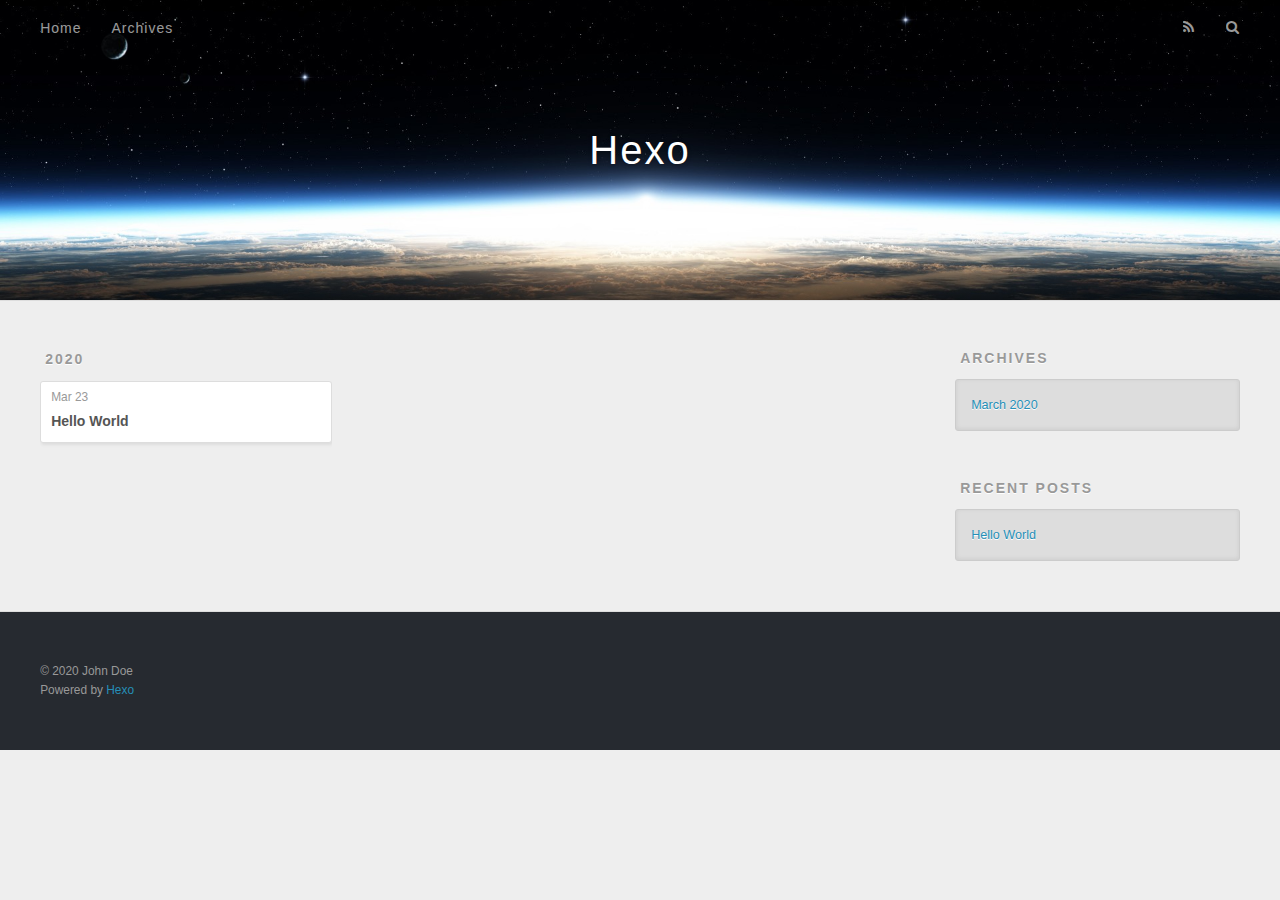
==== archives/index.html @ f1b952f1 "Site updated: 2020-03-23 11:14:33" ====
<!DOCTYPE html>
<html>
<head>
  <meta charset="utf-8">
  

  
  <title>Archives | Hexo</title>
  <meta name="viewport" content="width=device-width, initial-scale=1, maximum-scale=1">
  <meta property="og:type" content="website">
<meta property="og:title" content="Hexo">
<meta property="og:url" content="http://yoursite.com/archives/index.html">
<meta property="og:site_name" content="Hexo">
<meta property="og:locale" content="en_US">
<meta property="article:author" content="John Doe">
<meta name="twitter:card" content="summary">
  
    <link rel="alternate" href="/atom.xml" title="Hexo" type="application/atom+xml">
  
  
    <link rel="icon" href="/favicon.png">
  
  
    <link href="//fonts.googleapis.com/css?family=Source+Code+Pro" rel="stylesheet" type="text/css">
  
  
<link rel="stylesheet" href="/css/style.css">

<meta name="generator" content="Hexo 4.2.0"></head>

<body>
  <div id="container">
    <div id="wrap">
      <header id="header">
  <div id="banner"></div>
  <div id="header-outer" class="outer">
    <div id="header-title" class="inner">
      <h1 id="logo-wrap">
        <a href="/" id="logo">Hexo</a>
      </h1>
      
    </div>
    <div id="header-inner" class="inner">
      <nav id="main-nav">
        <a id="main-nav-toggle" class="nav-icon"></a>
        
          <a class="main-nav-link" href="/">Home</a>
        
          <a class="main-nav-link" href="/archives">Archives</a>
        
      </nav>
      <nav id="sub-nav">
        
          <a id="nav-rss-link" class="nav-icon" href="/atom.xml" title="RSS Feed"></a>
        
        <a id="nav-search-btn" class="nav-icon" title="Search"></a>
      </nav>
      <div id="search-form-wrap">
        <form action="//google.com/search" method="get" accept-charset="UTF-8" class="search-form"><input type="search" name="q" class="search-form-input" placeholder="Search"><button type="submit" class="search-form-submit">&#xF002;</button><input type="hidden" name="sitesearch" value="http://yoursite.com"></form>
      </div>
    </div>
  </div>
</header>
      <div class="outer">
        <section id="main">
  
  
    
    
      
      
      <section class="archives-wrap">
        <div class="archive-year-wrap">
          <a href="/archives/2020" class="archive-year">2020</a>
        </div>
        <div class="archives">
    
    <article class="archive-article archive-type-post">
  <div class="archive-article-inner">
    <header class="archive-article-header">
      <a href="/2020/03/23/hello-world/" class="archive-article-date">
  <time datetime="2020-03-23T02:53:02.340Z" itemprop="datePublished">Mar 23</time>
</a>
      
  
    <h1 itemprop="name">
      <a class="archive-article-title" href="/2020/03/23/hello-world/">Hello World</a>
    </h1>
  

    </header>
  </div>
</article>
  
  
    </div></section>
  


</section>
        
          <aside id="sidebar">
  
    

  
    

  
    
  
    
  <div class="widget-wrap">
    <h3 class="widget-title">Archives</h3>
    <div class="widget">
      <ul class="archive-list"><li class="archive-list-item"><a class="archive-list-link" href="/archives/2020/03/">March 2020</a></li></ul>
    </div>
  </div>


  
    
  <div class="widget-wrap">
    <h3 class="widget-title">Recent Posts</h3>
    <div class="widget">
      <ul>
        
          <li>
            <a href="/2020/03/23/hello-world/">Hello World</a>
          </li>
        
      </ul>
    </div>
  </div>

  
</aside>
        
      </div>
      <footer id="footer">
  
  <div class="outer">
    <div id="footer-info" class="inner">
      &copy; 2020 John Doe<br>
      Powered by <a href="http://hexo.io/" target="_blank">Hexo</a>
    </div>
  </div>
</footer>
    </div>
    <nav id="mobile-nav">
  
    <a href="/" class="mobile-nav-link">Home</a>
  
    <a href="/archives" class="mobile-nav-link">Archives</a>
  
</nav>
    

<script src="//ajax.googleapis.com/ajax/libs/jquery/2.0.3/jquery.min.js"></script>


  
<link rel="stylesheet" href="/fancybox/jquery.fancybox.css">

  
<script src="/fancybox/jquery.fancybox.pack.js"></script>




<script src="/js/script.js"></script>




  </div>
</body>
</html>
---- css/style.css ----
body {
  width: 100%;
}
body:before,
body:after {
  content: "";
  display: table;
}
body:after {
  clear: both;
}
html,
body,
div,
span,
applet,
object,
iframe,
h1,
h2,
h3,
h4,
h5,
h6,
p,
blockquote,
pre,
a,
abbr,
acronym,
address,
big,
cite,
code,
del,
dfn,
em,
img,
ins,
kbd,
q,
s,
samp,
small,
strike,
strong,
sub,
sup,
tt,
var,
dl,
dt,
dd,
ol,
ul,
li,
fieldset,
form,
label,
legend,
table,
caption,
tbody,
tfoot,
thead,
tr,
th,
td {
  margin: 0;
  padding: 0;
  border: 0;
  outline: 0;
  font-weight: inherit;
  font-style: inherit;
  font-family: inherit;
  font-size: 100%;
  vertical-align: baseline;
}
body {
  line-height: 1;
  color: #000;
  background: #fff;
}
ol,
ul {
  list-style: none;
}
table {
  border-collapse: separate;
  border-spacing: 0;
  vertical-align: middle;
}
caption,
th,
td {
  text-align: left;
  font-weight: normal;
  vertical-align: middle;
}
a img {
  border: none;
}
input,
button {
  margin: 0;
  padding: 0;
}
input::-moz-focus-inner,
button::-moz-focus-inner {
  border: 0;
  padding: 0;
}
@font-face {
  font-family: FontAwesome;
  font-style: normal;
  font-weight: normal;
  src: url("fonts/fontawesome-webfont.eot?v=#4.0.3");
  src: url("fonts/fontawesome-webfont.eot?#iefix&v=#4.0.3") format("embedded-opentype"), url("fonts/fontawesome-webfont.woff?v=#4.0.3") format("woff"), url("fonts/fontawesome-webfont.ttf?v=#4.0.3") format("truetype"), url("fonts/fontawesome-webfont.svg#fontawesomeregular?v=#4.0.3") format("svg");
}
html,
body,
#container {
  height: 100%;
}
body {
  background: #eee;
  font: 14px -apple-system, BlinkMacSystemFont, "Segoe UI", "Roboto", "Oxygen", "Ubuntu", "Cantarell", "Fira Sans", "Droid Sans", "Helvetica Neue", sans-serif;
  -webkit-text-size-adjust: 100%;
}
.outer {
  max-width: 1220px;
  margin: 0 auto;
  padding: 0 20px;
}
.outer:before,
.outer:after {
  content: "";
  display: table;
}
.outer:after {
  clear: both;
}
.inner {
  display: inline;
  float: left;
  width: 98.33333333333333%;
  margin: 0 0.833333333333333%;
}
.left,
.alignleft {
  float: left;
}
.right,
.alignright {
  float: right;
}
.clear {
  clear: both;
}
#container {
  position: relative;
}
.mobile-nav-on {
  overflow: hidden;
}
#wrap {
  height: 100%;
  width: 100%;
  position: absolute;
  top: 0;
  left: 0;
  -webkit-transition: 0.2s ease-out;
  -moz-transition: 0.2s ease-out;
  -ms-transition: 0.2s ease-out;
  transition: 0.2s ease-out;
  z-index: 1;
  background: #eee;
}
.mobile-nav-on #wrap {
  left: 280px;
}
@media screen and (min-width: 768px) {
  #main {
    display: inline;
    float: left;
    width: 73.33333333333333%;
    margin: 0 0.833333333333333%;
  }
}
.article-date,
.article-category-link,
.archive-year,
.widget-title {
  text-decoration: none;
  text-transform: uppercase;
  letter-spacing: 2px;
  color: #999;
  margin-bottom: 1em;
  margin-left: 5px;
  line-height: 1em;
  text-shadow: 0 1px #fff;
  font-weight: bold;
}
.article-inner,
.archive-article-inner {
  background: #fff;
  -webkit-box-shadow: 1px 2px 3px #ddd;
  box-shadow: 1px 2px 3px #ddd;
  border: 1px solid #ddd;
  border-radius: 3px;
}
.article-entry h1,
.widget h1 {
  font-size: 2em;
}
.article-entry h2,
.widget h2 {
  font-size: 1.5em;
}
.article-entry h3,
.widget h3 {
  font-size: 1.3em;
}
.article-entry h4,
.widget h4 {
  font-size: 1.2em;
}
.article-entry h5,
.widget h5 {
  font-size: 1em;
}
.article-entry h6,
.widget h6 {
  font-size: 1em;
  color: #999;
}
.article-entry hr,
.widget hr {
  border: 1px dashed #ddd;
}
.article-entry strong,
.widget strong {
  font-weight: bold;
}
.article-entry em,
.widget em,
.article-entry cite,
.widget cite {
  font-style: italic;
}
.article-entry sup,
.widget sup,
.article-entry sub,
.widget sub {
  font-size: 0.75em;
  line-height: 0;
  position: relative;
  vertical-align: baseline;
}
.article-entry sup,
.widget sup {
  top: -0.5em;
}
.article-entry sub,
.widget sub {
  bottom: -0.2em;
}
.article-entry small,
.widget small {
  font-size: 0.85em;
}
.article-entry acronym,
.widget acronym,
.article-entry abbr,
.widget abbr {
  border-bottom: 1px dotted;
}
.article-entry ul,
.widget ul,
.article-entry ol,
.widget ol,
.article-entry dl,
.widget dl {
  margin: 0 20px;
  line-height: 1.6em;
}
.article-entry ul ul,
.widget ul ul,
.article-entry ol ul,
.widget ol ul,
.article-entry ul ol,
.widget ul ol,
.article-entry ol ol,
.widget ol ol {
  margin-top: 0;
  margin-bottom: 0;
}
.article-entry ul,
.widget ul {
  list-style: disc;
}
.article-entry ol,
.widget ol {
  list-style: decimal;
}
.article-entry dt,
.widget dt {
  font-weight: bold;
}
#header {
  height: 300px;
  position: relative;
  border-bottom: 1px solid #ddd;
}
#header:before,
#header:after {
  content: "";
  position: absolute;
  left: 0;
  right: 0;
  height: 40px;
}
#header:before {
  top: 0;
  background: -webkit-linear-gradient(rgba(0,0,0,0.2), transparent);
  background: -moz-linear-gradient(rgba(0,0,0,0.2), transparent);
  background: -ms-linear-gradient(rgba(0,0,0,0.2), transparent);
  background: linear-gradient(rgba(0,0,0,0.2), transparent);
}
#header:after {
  bottom: 0;
  background: -webkit-linear-gradient(transparent, rgba(0,0,0,0.2));
  background: -moz-linear-gradient(transparent, rgba(0,0,0,0.2));
  background: -ms-linear-gradient(transparent, rgba(0,0,0,0.2));
  background: linear-gradient(transparent, rgba(0,0,0,0.2));
}
#header-outer {
  height: 100%;
  position: relative;
}
#header-inner {
  position: relative;
  overflow: hidden;
}
#banner {
  position: absolute;
  top: 0;
  left: 0;
  width: 100%;
  height: 100%;
  background: url("images/banner.jpg") center #000;
  -webkit-background-size: cover;
  -moz-background-size: cover;
  background-size: cover;
  z-index: -1;
}
#header-title {
  text-align: center;
  height: 40px;
  position: absolute;
  top: 50%;
  left: 0;
  margin-top: -20px;
}
#logo,
#subtitle {
  text-decoration: none;
  color: #fff;
  font-weight: 300;
  text-shadow: 0 1px 4px rgba(0,0,0,0.3);
}
#logo {
  font-size: 40px;
  line-height: 40px;
  letter-spacing: 2px;
}
#subtitle {
  font-size: 16px;
  line-height: 16px;
  letter-spacing: 1px;
}
#subtitle-wrap {
  margin-top: 16px;
}
#main-nav {
  float: left;
  margin-left: -15px;
}
.nav-icon,
.main-nav-link {
  float: left;
  color: #fff;
  opacity: 0.6;
  text-decoration: none;
  text-shadow: 0 1px rgba(0,0,0,0.2);
  -webkit-transition: opacity 0.2s;
  -moz-transition: opacity 0.2s;
  -ms-transition: opacity 0.2s;
  transition: opacity 0.2s;
  display: block;
  padding: 20px 15px;
}
.nav-icon:hover,
.main-nav-link:hover {
  opacity: 1;
}
.nav-icon {
  font-family: FontAwesome;
  text-align: center;
  font-size: 14px;
  width: 14px;
  height: 14px;
  padding: 20px 15px;
  position: relative;
  cursor: pointer;
}
.main-nav-link {
  font-weight: 300;
  letter-spacing: 1px;
}
@media screen and (max-width: 479px) {
  .main-nav-link {
    display: none;
  }
}
#main-nav-toggle {
  display: none;
}
#main-nav-toggle:before {
  content: "\f0c9";
}
@media screen and (max-width: 479px) {
  #main-nav-toggle {
    display: block;
  }
}
#sub-nav {
  float: right;
  margin-right: -15px;
}
#nav-rss-link:before {
  content: "\f09e";
}
#nav-search-btn:before {
  content: "\f002";
}
#search-form-wrap {
  position: absolute;
  top: 15px;
  width: 150px;
  height: 30px;
  right: -150px;
  opacity: 0;
  -webkit-transition: 0.2s ease-out;
  -moz-transition: 0.2s ease-out;
  -ms-transition: 0.2s ease-out;
  transition: 0.2s ease-out;
}
#search-form-wrap.on {
  opacity: 1;
  right: 0;
}
@media screen and (max-width: 479px) {
  #search-form-wrap {
    width: 100%;
    right: -100%;
  }
}
.search-form {
  position: absolute;
  top: 0;
  left: 0;
  right: 0;
  background: #fff;
  padding: 5px 15px;
  border-radius: 15px;
  -webkit-box-shadow: 0 0 10px rgba(0,0,0,0.3);
  box-shadow: 0 0 10px rgba(0,0,0,0.3);
}
.search-form-input {
  border: none;
  background: none;
  color: #555;
  width: 100%;
  font: 13px -apple-system, BlinkMacSystemFont, "Segoe UI", "Roboto", "Oxygen", "Ubuntu", "Cantarell", "Fira Sans", "Droid Sans", "Helvetica Neue", sans-serif;
  outline: none;
}
.search-form-input::-webkit-search-results-decoration,
.search-form-input::-webkit-search-cancel-button {
  -webkit-appearance: none;
}
.search-form-submit {
  position: absolute;
  top: 50%;
  right: 10px;
  margin-top: -7px;
  font: 13px FontAwesome;
  border: none;
  background: none;
  color: #bbb;
  cursor: pointer;
}
.search-form-submit:hover,
.search-form-submit:focus {
  color: #777;
}
.article {
  margin: 50px 0;
}
.article-inner {
  overflow: hidden;
}
.article-meta:before,
.article-meta:after {
  content: "";
  display: table;
}
.article-meta:after {
  clear: both;
}
.article-date {
  float: left;
}
.article-category {
  float: left;
  line-height: 1em;
  color: #ccc;
  text-shadow: 0 1px #fff;
  margin-left: 8px;
}
.article-category:before {
  content: "\2022";
}
.article-category-link {
  margin: 0 12px 1em;
}
.article-header {
  padding: 20px 20px 0;
}
.article-title {
  text-decoration: none;
  font-size: 2em;
  font-weight: bold;
  color: #555;
  line-height: 1.1em;
  -webkit-transition: color 0.2s;
  -moz-transition: color 0.2s;
  -ms-transition: color 0.2s;
  transition: color 0.2s;
}
a.article-title:hover {
  color: #258fb8;
}
.article-entry {
  color: #555;
  padding: 0 20px;
}
.article-entry:before,
.article-entry:after {
  content: "";
  display: table;
}
.article-entry:after {
  clear: both;
}
.article-entry p,
.article-entry table {
  line-height: 1.6em;
  margin: 1.6em 0;
}
.article-entry h1,
.article-entry h2,
.article-entry h3,
.article-entry h4,
.article-entry h5,
.article-entry h6 {
  font-weight: bold;
}
.article-entry h1,
.article-entry h2,
.article-entry h3,
.article-entry h4,
.article-entry h5,
.article-entry h6 {
  line-height: 1.1em;
  margin: 1.1em 0;
}
.article-entry a {
  color: #258fb8;
  text-decoration: none;
}
.article-entry a:hover {
  text-decoration: underline;
}
.article-entry ul,
.article-entry ol,
.article-entry dl {
  margin-top: 1.6em;
  margin-bottom: 1.6em;
}
.article-entry img,
.article-entry video {
  max-width: 100%;
  height: auto;
  display: block;
  margin: auto;
}
.article-entry iframe {
  border: none;
}
.article-entry table {
  width: 100%;
  border-collapse: collapse;
  border-spacing: 0;
}
.article-entry th {
  font-weight: bold;
  border-bottom: 3px solid #ddd;
  padding-bottom: 0.5em;
}
.article-entry td {
  border-bottom: 1px solid #ddd;
  padding: 10px 0;
}
.article-entry blockquote {
  font-family: Georgia, "Times New Roman", serif;
  font-size: 1.4em;
  margin: 1.6em 20px;
  text-align: center;
}
.article-entry blockquote footer {
  font-size: 14px;
  margin: 1.6em 0;
  font-family: -apple-system, BlinkMacSystemFont, "Segoe UI", "Roboto", "Oxygen", "Ubuntu", "Cantarell", "Fira Sans", "Droid Sans", "Helvetica Neue", sans-serif;
}
.article-entry blockquote footer cite:before {
  content: "—";
  padding: 0 0.5em;
}
.article-entry .pullquote {
  text-align: left;
  width: 45%;
  margin: 0;
}
.article-entry .pullquote.left {
  margin-left: 0.5em;
  margin-right: 1em;
}
.article-entry .pullquote.right {
  margin-right: 0.5em;
  margin-left: 1em;
}
.article-entry .caption {
  color: #999;
  display: block;
  font-size: 0.9em;
  margin-top: 0.5em;
  position: relative;
  text-align: center;
}
.article-entry .video-container {
  position: relative;
  padding-top: 56.25%;
  height: 0;
  overflow: hidden;
}
.article-entry .video-container iframe,
.article-entry .video-container object,
.article-entry .video-container embed {
  position: absolute;
  top: 0;
  left: 0;
  width: 100%;
  height: 100%;
  margin-top: 0;
}
.article-more-link a {
  display: inline-block;
  line-height: 1em;
  padding: 6px 15px;
  border-radius: 15px;
  background: #eee;
  color: #999;
  text-shadow: 0 1px #fff;
  text-decoration: none;
}
.article-more-link a:hover {
  background: #258fb8;
  color: #fff;
  text-decoration: none;
  text-shadow: 0 1px #1e7293;
}
.article-footer {
  font-size: 0.85em;
  line-height: 1.6em;
  border-top: 1px solid #ddd;
  padding-top: 1.6em;
  margin: 0 20px 20px;
}
.article-footer:before,
.article-footer:after {
  content: "";
  display: table;
}
.article-footer:after {
  clear: both;
}
.article-footer a {
  color: #999;
  text-decoration: none;
}
.article-footer a:hover {
  color: #555;
}
.article-tag-list-item {
  float: left;
  margin-right: 10px;
}
.article-tag-list-link:before {
  content: "#";
}
.article-comment-link {
  float: right;
}
.article-comment-link:before {
  content: "\f075";
  font-family: FontAwesome;
  padding-right: 8px;
}
.article-share-link {
  cursor: pointer;
  float: right;
  margin-left: 20px;
}
.article-share-link:before {
  content: "\f064";
  font-family: FontAwesome;
  padding-right: 6px;
}
#article-nav {
  position: relative;
}
#article-nav:before,
#article-nav:after {
  content: "";
  display: table;
}
#article-nav:after {
  clear: both;
}
@media screen and (min-width: 768px) {
  #article-nav {
    margin: 50px 0;
  }
  #article-nav:before {
    width: 8px;
    height: 8px;
    position: absolute;
    top: 50%;
    left: 50%;
    margin-top: -4px;
    margin-left: -4px;
    content: "";
    border-radius: 50%;
    background: #ddd;
    -webkit-box-shadow: 0 1px 2px #fff;
    box-shadow: 0 1px 2px #fff;
  }
}
.article-nav-link-wrap {
  text-decoration: none;
  text-shadow: 0 1px #fff;
  color: #999;
  -webkit-box-sizing: border-box;
  -moz-box-sizing: border-box;
  box-sizing: border-box;
  margin-top: 50px;
  text-align: center;
  display: block;
}
.article-nav-link-wrap:hover {
  color: #555;
}
@media screen and (min-width: 768px) {
  .article-nav-link-wrap {
    width: 50%;
    margin-top: 0;
  }
}
@media screen and (min-width: 768px) {
  #article-nav-newer {
    float: left;
    text-align: right;
    padding-right: 20px;
  }
}
@media screen and (min-width: 768px) {
  #article-nav-older {
    float: right;
    text-align: left;
    padding-left: 20px;
  }
}
.article-nav-caption {
  text-transform: uppercase;
  letter-spacing: 2px;
  color: #ddd;
  line-height: 1em;
  font-weight: bold;
}
#article-nav-newer .article-nav-caption {
  margin-right: -2px;
}
.article-nav-title {
  font-size: 0.85em;
  line-height: 1.6em;
  margin-top: 0.5em;
}
.article-share-box {
  position: absolute;
  display: none;
  background: #fff;
  -webkit-box-shadow: 1px 2px 10px rgba(0,0,0,0.2);
  box-shadow: 1px 2px 10px rgba(0,0,0,0.2);
  border-radius: 3px;
  margin-left: -145px;
  overflow: hidden;
  z-index: 1;
}
.article-share-box.on {
  display: block;
}
.article-share-input {
  width: 100%;
  background: none;
  -webkit-box-sizing: border-box;
  -moz-box-sizing: border-box;
  box-sizing: border-box;
  font: 14px -apple-system, BlinkMacSystemFont, "Segoe UI", "Roboto", "Oxygen", "Ubuntu", "Cantarell", "Fira Sans", "Droid Sans", "Helvetica Neue", sans-serif;
  padding: 0 15px;
  color: #555;
  outline: none;
  border: 1px solid #ddd;
  border-radius: 3px 3px 0 0;
  height: 36px;
  line-height: 36px;
}
.article-share-links {
  background: #eee;
}
.article-share-links:before,
.article-share-links:after {
  content: "";
  display: table;
}
.article-share-links:after {
  clear: both;
}
.article-share-twitter,
.article-share-facebook,
.article-share-pinterest,
.article-share-google {
  width: 50px;
  height: 36px;
  display: block;
  float: left;
  position: relative;
  color: #999;
  text-shadow: 0 1px #fff;
}
.article-share-twitter:before,
.article-share-facebook:before,
.article-share-pinterest:before,
.article-share-google:before {
  font-size: 20px;
  font-family: FontAwesome;
  width: 20px;
  height: 20px;
  position: absolute;
  top: 50%;
  left: 50%;
  margin-top: -10px;
  margin-left: -10px;
  text-align: center;
}
.article-share-twitter:hover,
.article-share-facebook:hover,
.article-share-pinterest:hover,
.article-share-google:hover {
  color: #fff;
}
.article-share-twitter:before {
  content: "\f099";
}
.article-share-twitter:hover {
  background: #00aced;
  text-shadow: 0 1px #008abe;
}
.article-share-facebook:before {
  content: "\f09a";
}
.article-share-facebook:hover {
  background: #3b5998;
  text-shadow: 0 1px #2f477a;
}
.article-share-pinterest:before {
  content: "\f0d2";
}
.article-share-pinterest:hover {
  background: #cb2027;
  text-shadow: 0 1px #a21a1f;
}
.article-share-google:before {
  content: "\f0d5";
}
.article-share-google:hover {
  background: #dd4b39;
  text-shadow: 0 1px #be3221;
}
.article-gallery {
  background: #000;
  position: relative;
}
.article-gallery-photos {
  position: relative;
  overflow: hidden;
}
.article-gallery-img {
  display: none;
  max-width: 100%;
}
.article-gallery-img:first-child {
  display: block;
}
.article-gallery-img.loaded {
  position: absolute;
  display: block;
}
.article-gallery-img img {
  display: block;
  max-width: 100%;
  margin: 0 auto;
}
#comments {
  background: #fff;
  -webkit-box-shadow: 1px 2px 3px #ddd;
  box-shadow: 1px 2px 3px #ddd;
  padding: 20px;
  border: 1px solid #ddd;
  border-radius: 3px;
  margin: 50px 0;
}
#comments a {
  color: #258fb8;
}
.archives-wrap {
  margin: 50px 0;
}
.archives:before,
.archives:after {
  content: "";
  display: table;
}
.archives:after {
  clear: both;
}
.archive-year-wrap {
  margin-bottom: 1em;
}
.archives {
  -webkit-column-gap: 10px;
  -moz-column-gap: 10px;
  column-gap: 10px;
}
@media screen and (min-width: 480px) and (max-width: 767px) {
  .archives {
    -webkit-column-count: 2;
    -moz-column-count: 2;
    column-count: 2;
  }
}
@media screen and (min-width: 768px) {
  .archives {
    -webkit-column-count: 3;
    -moz-column-count: 3;
    column-count: 3;
  }
}
.archive-article {
  -webkit-column-break-inside: avoid;
  page-break-inside: avoid;
  overflow: hidden;
  break-inside: avoid-column;
}
.archive-article-inner {
  padding: 10px;
  margin-bottom: 15px;
}
.archive-article-title {
  text-decoration: none;
  font-weight: bold;
  color: #555;
  -webkit-transition: color 0.2s;
  -moz-transition: color 0.2s;
  -ms-transition: color 0.2s;
  transition: color 0.2s;
  line-height: 1.6em;
}
.archive-article-title:hover {
  color: #258fb8;
}
.archive-article-footer {
  margin-top: 1em;
}
.archive-article-date {
  color: #999;
  text-decoration: none;
  font-size: 0.85em;
  line-height: 1em;
  margin-bottom: 0.5em;
  display: block;
}
#page-nav {
  margin: 50px auto;
  background: #fff;
  -webkit-box-shadow: 1px 2px 3px #ddd;
  box-shadow: 1px 2px 3px #ddd;
  border: 1px solid #ddd;
  border-radius: 3px;
  text-align: center;
  color: #999;
  overflow: hidden;
}
#page-nav:before,
#page-nav:after {
  content: "";
  display: table;
}
#page-nav:after {
  clear: both;
}
#page-nav a,
#page-nav span {
  padding: 10px 20px;
  line-height: 1;
  height: 2ex;
}
#page-nav a {
  color: #999;
  text-decoration: none;
}
#page-nav a:hover {
  background: #999;
  color: #fff;
}
#page-nav .prev {
  float: left;
}
#page-nav .next {
  float: right;
}
#page-nav .page-number {
  display: inline-block;
}
@media screen and (max-width: 479px) {
  #page-nav .page-number {
    display: none;
  }
}
#page-nav .current {
  color: #555;
  font-weight: bold;
}
#page-nav .space {
  color: #ddd;
}
#footer {
  background: #262a30;
  padding: 50px 0;
  border-top: 1px solid #ddd;
  color: #999;
}
#footer a {
  color: #258fb8;
  text-decoration: none;
}
#footer a:hover {
  text-decoration: underline;
}
#footer-info {
  line-height: 1.6em;
  font-size: 0.85em;
}
.article-entry pre,
.article-entry .highlight {
  background: #2d2d2d;
  margin: 0 -20px;
  padding: 15px 20px;
  border-style: solid;
  border-color: #ddd;
  border-width: 1px 0;
  overflow: auto;
  color: #ccc;
  line-height: 22.400000000000002px;
}
.article-entry .highlight .gutter pre,
.article-entry .gist .gist-file .gist-data .line-numbers {
  color: #666;
  font-size: 0.85em;
}
.article-entry pre,
.article-entry code {
  font-family: "Source Code Pro", Consolas, Monaco, Menlo, Consolas, monospace;
}
.article-entry code {
  background: #eee;
  text-shadow: 0 1px #fff;
  padding: 0 0.3em;
}
.article-entry pre code {
  background: none;
  text-shadow: none;
  padding: 0;
}
.article-entry .highlight pre {
  border: none;
  margin: 0;
  padding: 0;
}
.article-entry .highlight table {
  margin: 0;
  width: auto;
}
.article-entry .highlight td {
  border: none;
  padding: 0;
}
.article-entry .highlight figcaption {
  font-size: 0.85em;
  color: #999;
  line-height: 1em;
  margin-bottom: 1em;
}
.article-entry .highlight figcaption:before,
.article-entry .highlight figcaption:after {
  content: "";
  display: table;
}
.article-entry .highlight figcaption:after {
  clear: both;
}
.article-entry .highlight figcaption a {
  float: right;
}
.article-entry .highlight .gutter pre {
  text-align: right;
  padding-right: 20px;
}
.article-entry .highlight .line {
  height: 22.400000000000002px;
}
.article-entry .highlight .line.marked {
  background: #515151;
}
.article-entry .gist {
  margin: 0 -20px;
  border-style: solid;
  border-color: #ddd;
  border-width: 1px 0;
  background: #2d2d2d;
  padding: 15px 20px 15px 0;
}
.article-entry .gist .gist-file {
  border: none;
  font-family: "Source Code Pro", Consolas, Monaco, Menlo, Consolas, monospace;
  margin: 0;
}
.article-entry .gist .gist-file .gist-data {
  background: none;
  border: none;
}
.article-entry .gist .gist-file .gist-data .line-numbers {
  background: none;
  border: none;
  padding: 0 20px 0 0;
}
.article-entry .gist .gist-file .gist-data .line-data {
  padding: 0 !important;
}
.article-entry .gist .gist-file .highlight {
  margin: 0;
  padding: 0;
  border: none;
}
.article-entry .gist .gist-file .gist-meta {
  background: #2d2d2d;
  color: #999;
  font: 0.85em -apple-system, BlinkMacSystemFont, "Segoe UI", "Roboto", "Oxygen", "Ubuntu", "Cantarell", "Fira Sans", "Droid Sans", "Helvetica Neue", sans-serif;
  text-shadow: 0 0;
  padding: 0;
  margin-top: 1em;
  margin-left: 20px;
}
.article-entry .gist .gist-file .gist-meta a {
  color: #258fb8;
  font-weight: normal;
}
.article-entry .gist .gist-file .gist-meta a:hover {
  text-decoration: underline;
}
pre .comment,
pre .title {
  color: #999;
}
pre .variable,
pre .attribute,
pre .tag,
pre .regexp,
pre .ruby .constant,
pre .xml .tag .title,
pre .xml .pi,
pre .xml .doctype,
pre .html .doctype,
pre .css .id,
pre .css .class,
pre .css .pseudo {
  color: #f2777a;
}
pre .number,
pre .preprocessor,
pre .built_in,
pre .literal,
pre .params,
pre .constant {
  color: #f99157;
}
pre .class,
pre .ruby .class .title,
pre .css .rules .attribute {
  color: #9c9;
}
pre .string,
pre .value,
pre .inheritance,
pre .header,
pre .ruby .symbol,
pre .xml .cdata {
  color: #9c9;
}
pre .css .hexcolor {
  color: #6cc;
}
pre .function,
pre .python .decorator,
pre .python .title,
pre .ruby .function .title,
pre .ruby .title .keyword,
pre .perl .sub,
pre .javascript .title,
pre .coffeescript .title {
  color: #69c;
}
pre .keyword,
pre .javascript .function {
  color: #c9c;
}
@media screen and (max-width: 479px) {
  #mobile-nav {
    position: absolute;
    top: 0;
    left: 0;
    width: 280px;
    height: 100%;
    background: #191919;
    border-right: 1px solid #fff;
  }
}
@media screen and (max-width: 479px) {
  .mobile-nav-link {
    display: block;
    color: #999;
    text-decoration: none;
    padding: 15px 20px;
    font-weight: bold;
  }
  .mobile-nav-link:hover {
    color: #fff;
  }
}
@media screen and (min-width: 768px) {
  #sidebar {
    display: inline;
    float: left;
    width: 23.333333333333332%;
    margin: 0 0.833333333333333%;
  }
}
.widget-wrap {
  margin: 50px 0;
}
.widget {
  color: #777;
  text-shadow: 0 1px #fff;
  background: #ddd;
  -webkit-box-shadow: 0 -1px 4px #ccc inset;
  box-shadow: 0 -1px 4px #ccc inset;
  border: 1px solid #ccc;
  padding: 15px;
  border-radius: 3px;
}
.widget a {
  color: #258fb8;
  text-decoration: none;
}
.widget a:hover {
  text-decoration: underline;
}
.widget ul ul,
.widget ol ul,
.widget dl ul,
.widget ul ol,
.widget ol ol,
.widget dl ol,
.widget ul dl,
.widget ol dl,
.widget dl dl {
  margin-left: 15px;
  list-style: disc;
}
.widget {
  line-height: 1.6em;
  word-wrap: break-word;
  font-size: 0.9em;
}
.widget ul,
.widget ol {
  list-style: none;
  margin: 0;
}
.widget ul ul,
.widget ol ul,
.widget ul ol,
.widget ol ol {
  margin: 0 20px;
}
.widget ul ul,
.widget ol ul {
  list-style: disc;
}
.widget ul ol,
.widget ol ol {
  list-style: decimal;
}
.category-list-count,
.tag-list-count,
.archive-list-count {
  padding-left: 5px;
  color: #999;
  font-size: 0.85em;
}
.category-list-count:before,
.tag-list-count:before,
.archive-list-count:before {
  content: "(";
}
.category-list-count:after,
.tag-list-count:after,
.archive-list-count:after {
  content: ")";
}
.tagcloud a {
  margin-right: 5px;
  display: inline-block;
}
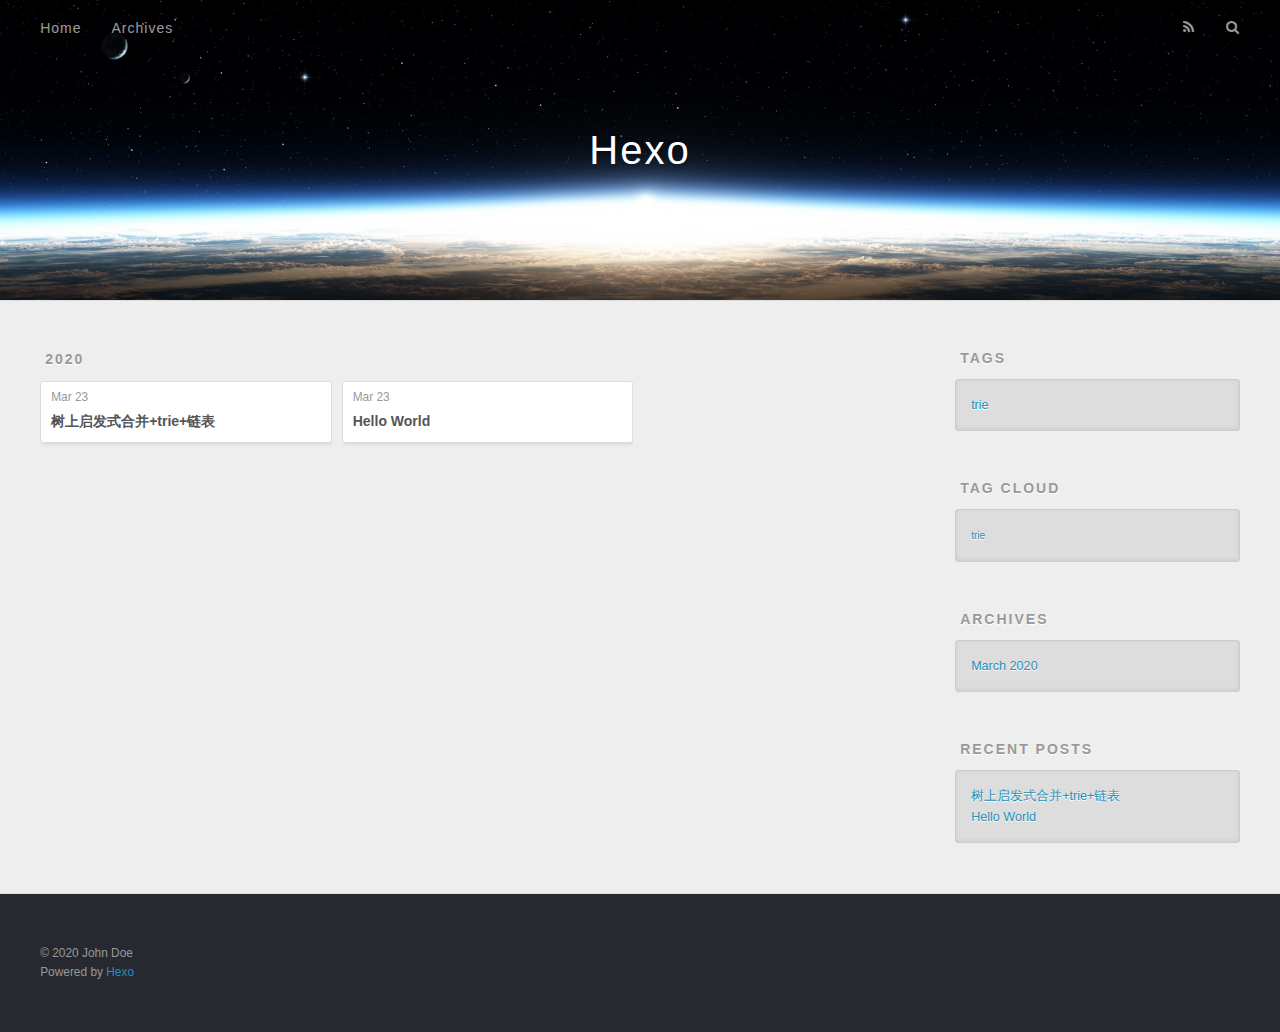
==== commit 84b76e00: "Site updated: 2020-03-23 11:25:35" ====
--- a/archives/index.html
+++ b/archives/index.html
@@ -75,6 +75,25 @@
         </div>
         <div class="archives">
     
+    <article class="archive-article archive-type-洛谷t125991">
+  <div class="archive-article-inner">
+    <header class="archive-article-header">
+      <a href="/2020/03/23/%E6%A0%91%E4%B8%8A%E5%90%AF%E5%8F%91%E5%BC%8F%E5%90%88%E5%B9%B6-trie-%E9%93%BE%E8%A1%A8/" class="archive-article-date">
+  <time datetime="2020-03-23T03:18:48.000Z" itemprop="datePublished">Mar 23</time>
+</a>
+      
+  
+    <h1 itemprop="name">
+      <a class="archive-article-title" href="/2020/03/23/%E6%A0%91%E4%B8%8A%E5%90%AF%E5%8F%91%E5%BC%8F%E5%90%88%E5%B9%B6-trie-%E9%93%BE%E8%A1%A8/">树上启发式合并+trie+链表</a>
+    </h1>
+  
+
+    </header>
+  </div>
+</article>
+  
+    
+    
     <article class="archive-article archive-type-post">
   <div class="archive-article-inner">
     <header class="archive-article-header">
@@ -105,9 +124,23 @@
 
   
     
-
-  
-    
+  <div class="widget-wrap">
+    <h3 class="widget-title">Tags</h3>
+    <div class="widget">
+      <ul class="tag-list" itemprop="keywords"><li class="tag-list-item"><a class="tag-list-link" href="/tags/trie/" rel="tag">trie</a></li></ul>
+    </div>
+  </div>
+
+
+  
+    
+  <div class="widget-wrap">
+    <h3 class="widget-title">Tag Cloud</h3>
+    <div class="widget tagcloud">
+      <a href="/tags/trie/" style="font-size: 10px;">trie</a>
+    </div>
+  </div>
+
   
     
   <div class="widget-wrap">
@@ -124,6 +157,10 @@
     <h3 class="widget-title">Recent Posts</h3>
     <div class="widget">
       <ul>
+        
+          <li>
+            <a href="/2020/03/23/%E6%A0%91%E4%B8%8A%E5%90%AF%E5%8F%91%E5%BC%8F%E5%90%88%E5%B9%B6-trie-%E9%93%BE%E8%A1%A8/">树上启发式合并+trie+链表</a>
+          </li>
         
           <li>
             <a href="/2020/03/23/hello-world/">Hello World</a>
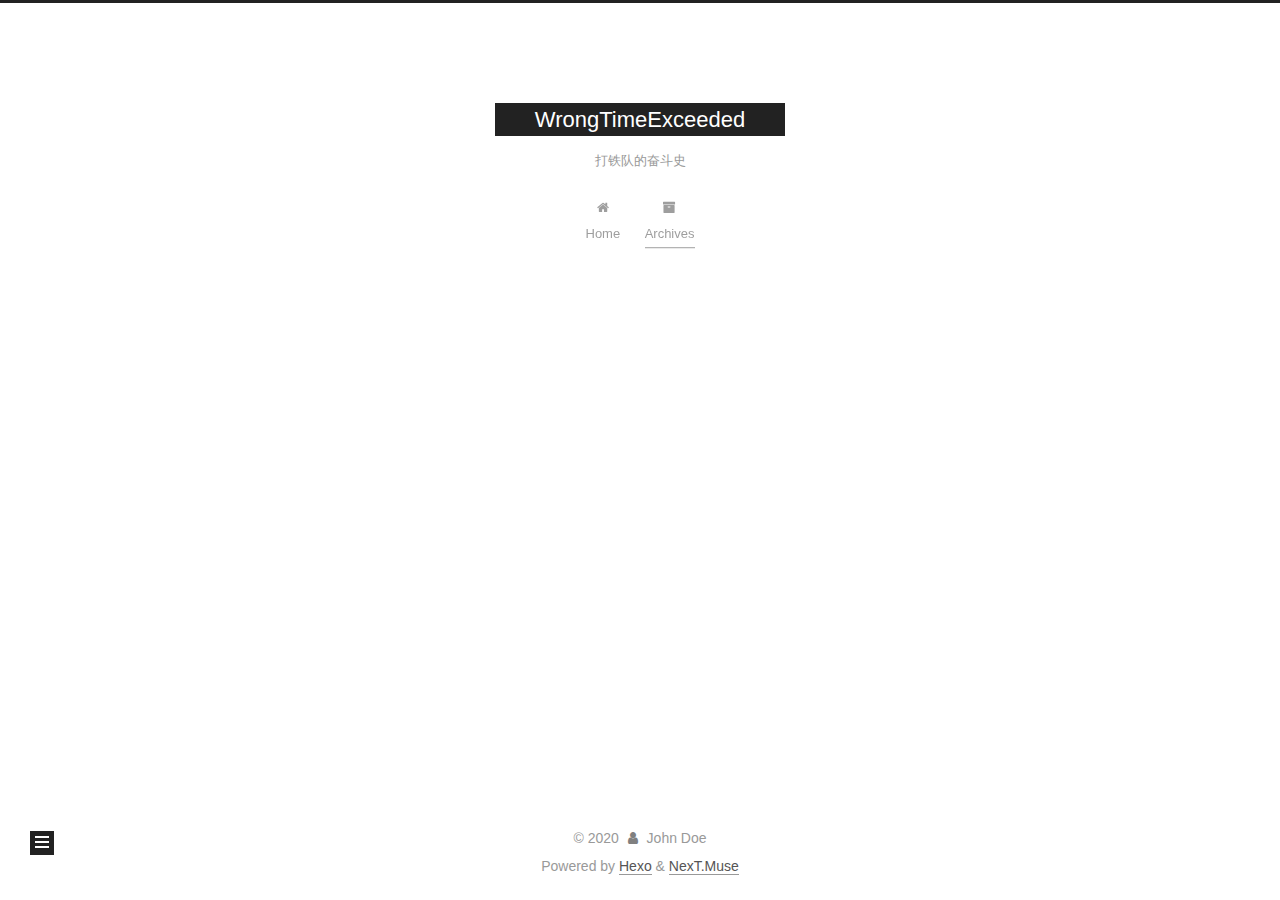
==== commit cb60529f: "Site updated: 2020-03-23 11:46:06" ====
--- a/archives/index.html
+++ b/archives/index.html
@@ -1,215 +1,365 @@
 <!DOCTYPE html>
-<html>
+<html lang="en">
 <head>
-  <meta charset="utf-8">
-  
-
-  
-  <title>Archives | Hexo</title>
-  <meta name="viewport" content="width=device-width, initial-scale=1, maximum-scale=1">
+  <meta charset="UTF-8">
+<meta name="viewport" content="width=device-width, initial-scale=1, maximum-scale=2">
+<meta name="theme-color" content="#222">
+<meta name="generator" content="Hexo 4.2.0">
+  <link rel="apple-touch-icon" sizes="180x180" href="/images/apple-touch-icon-next.png">
+  <link rel="icon" type="image/png" sizes="32x32" href="/images/favicon-32x32-next.png">
+  <link rel="icon" type="image/png" sizes="16x16" href="/images/favicon-16x16-next.png">
+  <link rel="mask-icon" href="/images/logo.svg" color="#222">
+
+<link rel="stylesheet" href="/css/main.css">
+
+
+<link rel="stylesheet" href="/lib/font-awesome/css/font-awesome.min.css">
+
+<script id="hexo-configurations">
+    var NexT = window.NexT || {};
+    var CONFIG = {"hostname":"wrongtimeexceeded.github.io","root":"/","scheme":"Muse","version":"7.7.2","exturl":false,"sidebar":{"position":"left","display":"post","padding":18,"offset":12,"onmobile":false},"copycode":{"enable":false,"show_result":false,"style":null},"back2top":{"enable":true,"sidebar":false,"scrollpercent":false},"bookmark":{"enable":false,"color":"#222","save":"auto"},"fancybox":false,"mediumzoom":false,"lazyload":false,"pangu":false,"comments":{"style":"tabs","active":null,"storage":true,"lazyload":false,"nav":null},"algolia":{"hits":{"per_page":10},"labels":{"input_placeholder":"Search for Posts","hits_empty":"We didn't find any results for the search: ${query}","hits_stats":"${hits} results found in ${time} ms"}},"localsearch":{"enable":false,"trigger":"auto","top_n_per_article":1,"unescape":false,"preload":false},"motion":{"enable":true,"async":false,"transition":{"post_block":"fadeIn","post_header":"slideDownIn","post_body":"slideDownIn","coll_header":"slideLeftIn","sidebar":"slideUpIn"}}};
+  </script>
+
   <meta property="og:type" content="website">
-<meta property="og:title" content="Hexo">
-<meta property="og:url" content="http://yoursite.com/archives/index.html">
-<meta property="og:site_name" content="Hexo">
+<meta property="og:title" content="WrongTimeExceeded">
+<meta property="og:url" content="https://wrongtimeexceeded.github.io/archives/index.html">
+<meta property="og:site_name" content="WrongTimeExceeded">
 <meta property="og:locale" content="en_US">
 <meta property="article:author" content="John Doe">
 <meta name="twitter:card" content="summary">
-  
-    <link rel="alternate" href="/atom.xml" title="Hexo" type="application/atom+xml">
-  
-  
-    <link rel="icon" href="/favicon.png">
-  
-  
-    <link href="//fonts.googleapis.com/css?family=Source+Code+Pro" rel="stylesheet" type="text/css">
-  
-  
-<link rel="stylesheet" href="/css/style.css">
-
-<meta name="generator" content="Hexo 4.2.0"></head>
-
-<body>
-  <div id="container">
-    <div id="wrap">
-      <header id="header">
-  <div id="banner"></div>
-  <div id="header-outer" class="outer">
-    <div id="header-title" class="inner">
-      <h1 id="logo-wrap">
-        <a href="/" id="logo">Hexo</a>
-      </h1>
+
+<link rel="canonical" href="https://wrongtimeexceeded.github.io/archives/">
+
+
+<script id="page-configurations">
+  // https://hexo.io/docs/variables.html
+  CONFIG.page = {
+    sidebar: "",
+    isHome : false,
+    isPost : false,
+    lang   : 'en'
+  };
+</script>
+
+  <title>Archive | WrongTimeExceeded</title>
+  
+
+
+
+
+
+
+  <noscript>
+  <style>
+  .use-motion .brand,
+  .use-motion .menu-item,
+  .sidebar-inner,
+  .use-motion .post-block,
+  .use-motion .pagination,
+  .use-motion .comments,
+  .use-motion .post-header,
+  .use-motion .post-body,
+  .use-motion .collection-header { opacity: initial; }
+
+  .use-motion .site-title,
+  .use-motion .site-subtitle {
+    opacity: initial;
+    top: initial;
+  }
+
+  .use-motion .logo-line-before i { left: initial; }
+  .use-motion .logo-line-after i { right: initial; }
+  </style>
+</noscript>
+
+</head>
+
+<body itemscope itemtype="http://schema.org/WebPage">
+  <div class="container use-motion">
+    <div class="headband"></div>
+
+    <header class="header" itemscope itemtype="http://schema.org/WPHeader">
+      <div class="header-inner"><div class="site-brand-container">
+  <div class="site-nav-toggle">
+    <div class="toggle" aria-label="Toggle navigation bar">
+      <span class="toggle-line toggle-line-first"></span>
+      <span class="toggle-line toggle-line-middle"></span>
+      <span class="toggle-line toggle-line-last"></span>
+    </div>
+  </div>
+
+  <div class="site-meta">
+
+    <a href="/" class="brand" rel="start">
+      <span class="logo-line-before"><i></i></span>
+      <h1 class="site-title">WrongTimeExceeded</h1>
+      <span class="logo-line-after"><i></i></span>
+    </a>
+      <p class="site-subtitle" itemprop="description">打铁队的奋斗史</p>
+  </div>
+
+  <div class="site-nav-right">
+    <div class="toggle popup-trigger">
+    </div>
+  </div>
+</div>
+
+
+
+
+<nav class="site-nav">
+  <ul id="menu" class="menu">
+        <li class="menu-item menu-item-home">
+
+    <a href="/" rel="section"><i class="fa fa-fw fa-home"></i>Home</a>
+
+  </li>
+        <li class="menu-item menu-item-archives">
+
+    <a href="/archives/" rel="section"><i class="fa fa-fw fa-archive"></i>Archives</a>
+
+  </li>
+  </ul>
+</nav>
+
+
+
+
+</div>
+    </header>
+
+    
+  <div class="back-to-top">
+    <i class="fa fa-arrow-up"></i>
+    <span>0%</span>
+  </div>
+
+
+    <main class="main">
+      <div class="main-inner">
+        <div class="content-wrap">
+          
+
+          <div class="content archive">
+            
+
+  
+  
+  
+  <div class="post-block">
+    <div class="posts-collapse">
+      <div class="collection-title">
+        <span class="collection-header">Um..! 2 posts in total. Keep on posting.</span>
+      </div>
+
       
-    </div>
-    <div id="header-inner" class="inner">
-      <nav id="main-nav">
-        <a id="main-nav-toggle" class="nav-icon"></a>
+    <div class="collection-year">
+      <span class="collection-header">2020</span>
+    </div>
+
+  <article itemscope itemtype="http://schema.org/Article">
+    <header class="post-header">
+
+      <div class="post-meta">
+        <time itemprop="dateCreated"
+              datetime="2020-03-23T11:18:48+08:00"
+              content="2020-03-23">
+          03-23
+        </time>
+      </div>
+
+      <div class="post-title">
+          <a class="post-title-link" href="/2020/03/23/%E6%A0%91%E4%B8%8A%E5%90%AF%E5%8F%91%E5%BC%8F%E5%90%88%E5%B9%B6-trie-%E9%93%BE%E8%A1%A8/" itemprop="url">
+            <span itemprop="name">树上启发式合并+trie+链表</span>
+          </a>
+      </div>
+
+    </header>
+  </article>
+
+  <article itemscope itemtype="http://schema.org/Article">
+    <header class="post-header">
+
+      <div class="post-meta">
+        <time itemprop="dateCreated"
+              datetime="2020-03-23T10:53:02+08:00"
+              content="2020-03-23">
+          03-23
+        </time>
+      </div>
+
+      <div class="post-title">
+          <a class="post-title-link" href="/2020/03/23/hello-world/" itemprop="url">
+            <span itemprop="name">Hello World</span>
+          </a>
+      </div>
+
+    </header>
+  </article>
+
+
+    </div>
+  </div>
+  
+  
+  
+
+  
+
+
+
+          </div>
+          
+
+<script>
+  window.addEventListener('tabs:register', () => {
+    let { activeClass } = CONFIG.comments;
+    if (CONFIG.comments.storage) {
+      activeClass = localStorage.getItem('comments_active') || activeClass;
+    }
+    if (activeClass) {
+      let activeTab = document.querySelector(`a[href="#comment-${activeClass}"]`);
+      if (activeTab) {
+        activeTab.click();
+      }
+    }
+  });
+  if (CONFIG.comments.storage) {
+    window.addEventListener('tabs:click', event => {
+      if (!event.target.matches('.tabs-comment .tab-content .tab-pane')) return;
+      let commentClass = event.target.classList[1];
+      localStorage.setItem('comments_active', commentClass);
+    });
+  }
+</script>
+
+        </div>
+          
+  
+  <div class="toggle sidebar-toggle">
+    <span class="toggle-line toggle-line-first"></span>
+    <span class="toggle-line toggle-line-middle"></span>
+    <span class="toggle-line toggle-line-last"></span>
+  </div>
+
+  <aside class="sidebar">
+    <div class="sidebar-inner">
+
+      <ul class="sidebar-nav motion-element">
+        <li class="sidebar-nav-toc">
+          Table of Contents
+        </li>
+        <li class="sidebar-nav-overview">
+          Overview
+        </li>
+      </ul>
+
+      <!--noindex-->
+      <div class="post-toc-wrap sidebar-panel">
+      </div>
+      <!--/noindex-->
+
+      <div class="site-overview-wrap sidebar-panel">
+        <div class="site-author motion-element" itemprop="author" itemscope itemtype="http://schema.org/Person">
+  <p class="site-author-name" itemprop="name">John Doe</p>
+  <div class="site-description" itemprop="description"></div>
+</div>
+<div class="site-state-wrap motion-element">
+  <nav class="site-state">
+      <div class="site-state-item site-state-posts">
+          <a href="/archives/">
         
-          <a class="main-nav-link" href="/">Home</a>
+          <span class="site-state-item-count">2</span>
+          <span class="site-state-item-name">posts</span>
+        </a>
+      </div>
+      <div class="site-state-item site-state-tags">
+        <span class="site-state-item-count">1</span>
+        <span class="site-state-item-name">tags</span>
+      </div>
+  </nav>
+</div>
+
+
+
+      </div>
+
+    </div>
+  </aside>
+  <div id="sidebar-dimmer"></div>
+
+
+      </div>
+    </main>
+
+    <footer class="footer">
+      <div class="footer-inner">
         
-          <a class="main-nav-link" href="/archives">Archives</a>
+
         
-      </nav>
-      <nav id="sub-nav">
+
+<div class="copyright">
+  
+  &copy; 
+  <span itemprop="copyrightYear">2020</span>
+  <span class="with-love">
+    <i class="fa fa-user"></i>
+  </span>
+  <span class="author" itemprop="copyrightHolder">John Doe</span>
+</div>
+  <div class="powered-by">Powered by <a href="https://hexo.io/" class="theme-link" rel="noopener" target="_blank">Hexo</a> & <a href="https://muse.theme-next.org/" class="theme-link" rel="noopener" target="_blank">NexT.Muse</a>
+  </div>
+
         
-          <a id="nav-rss-link" class="nav-icon" href="/atom.xml" title="RSS Feed"></a>
-        
-        <a id="nav-search-btn" class="nav-icon" title="Search"></a>
-      </nav>
-      <div id="search-form-wrap">
-        <form action="//google.com/search" method="get" accept-charset="UTF-8" class="search-form"><input type="search" name="q" class="search-form-input" placeholder="Search"><button type="submit" class="search-form-submit">&#xF002;</button><input type="hidden" name="sitesearch" value="http://yoursite.com"></form>
-      </div>
-    </div>
-  </div>
-</header>
-      <div class="outer">
-        <section id="main">
-  
-  
-    
-    
-      
-      
-      <section class="archives-wrap">
-        <div class="archive-year-wrap">
-          <a href="/archives/2020" class="archive-year">2020</a>
-        </div>
-        <div class="archives">
-    
-    <article class="archive-article archive-type-洛谷t125991">
-  <div class="archive-article-inner">
-    <header class="archive-article-header">
-      <a href="/2020/03/23/%E6%A0%91%E4%B8%8A%E5%90%AF%E5%8F%91%E5%BC%8F%E5%90%88%E5%B9%B6-trie-%E9%93%BE%E8%A1%A8/" class="archive-article-date">
-  <time datetime="2020-03-23T03:18:48.000Z" itemprop="datePublished">Mar 23</time>
-</a>
-      
-  
-    <h1 itemprop="name">
-      <a class="archive-article-title" href="/2020/03/23/%E6%A0%91%E4%B8%8A%E5%90%AF%E5%8F%91%E5%BC%8F%E5%90%88%E5%B9%B6-trie-%E9%93%BE%E8%A1%A8/">树上启发式合并+trie+链表</a>
-    </h1>
-  
-
-    </header>
-  </div>
-</article>
-  
-    
-    
-    <article class="archive-article archive-type-post">
-  <div class="archive-article-inner">
-    <header class="archive-article-header">
-      <a href="/2020/03/23/hello-world/" class="archive-article-date">
-  <time datetime="2020-03-23T02:53:02.340Z" itemprop="datePublished">Mar 23</time>
-</a>
-      
-  
-    <h1 itemprop="name">
-      <a class="archive-article-title" href="/2020/03/23/hello-world/">Hello World</a>
-    </h1>
-  
-
-    </header>
-  </div>
-</article>
-  
-  
-    </div></section>
-  
-
-
-</section>
-        
-          <aside id="sidebar">
-  
-    
-
-  
-    
-  <div class="widget-wrap">
-    <h3 class="widget-title">Tags</h3>
-    <div class="widget">
-      <ul class="tag-list" itemprop="keywords"><li class="tag-list-item"><a class="tag-list-link" href="/tags/trie/" rel="tag">trie</a></li></ul>
-    </div>
-  </div>
-
-
-  
-    
-  <div class="widget-wrap">
-    <h3 class="widget-title">Tag Cloud</h3>
-    <div class="widget tagcloud">
-      <a href="/tags/trie/" style="font-size: 10px;">trie</a>
-    </div>
-  </div>
-
-  
-    
-  <div class="widget-wrap">
-    <h3 class="widget-title">Archives</h3>
-    <div class="widget">
-      <ul class="archive-list"><li class="archive-list-item"><a class="archive-list-link" href="/archives/2020/03/">March 2020</a></li></ul>
-    </div>
-  </div>
-
-
-  
-    
-  <div class="widget-wrap">
-    <h3 class="widget-title">Recent Posts</h3>
-    <div class="widget">
-      <ul>
-        
-          <li>
-            <a href="/2020/03/23/%E6%A0%91%E4%B8%8A%E5%90%AF%E5%8F%91%E5%BC%8F%E5%90%88%E5%B9%B6-trie-%E9%93%BE%E8%A1%A8/">树上启发式合并+trie+链表</a>
-          </li>
-        
-          <li>
-            <a href="/2020/03/23/hello-world/">Hello World</a>
-          </li>
-        
-      </ul>
-    </div>
-  </div>
-
-  
-</aside>
-        
-      </div>
-      <footer id="footer">
-  
-  <div class="outer">
-    <div id="footer-info" class="inner">
-      &copy; 2020 John Doe<br>
-      Powered by <a href="http://hexo.io/" target="_blank">Hexo</a>
-    </div>
-  </div>
-</footer>
-    </div>
-    <nav id="mobile-nav">
-  
-    <a href="/" class="mobile-nav-link">Home</a>
-  
-    <a href="/archives" class="mobile-nav-link">Archives</a>
-  
-</nav>
-    
-
-<script src="//ajax.googleapis.com/ajax/libs/jquery/2.0.3/jquery.min.js"></script>
-
-
-  
-<link rel="stylesheet" href="/fancybox/jquery.fancybox.css">
-
-  
-<script src="/fancybox/jquery.fancybox.pack.js"></script>
-
-
-
-
-<script src="/js/script.js"></script>
-
-
-
-
-  </div>
+
+
+
+
+
+
+
+
+      </div>
+    </footer>
+  </div>
+
+  
+  <script src="/lib/anime.min.js"></script>
+  <script src="/lib/velocity/velocity.min.js"></script>
+  <script src="/lib/velocity/velocity.ui.min.js"></script>
+
+<script src="/js/utils.js"></script>
+
+<script src="/js/motion.js"></script>
+
+
+<script src="/js/schemes/muse.js"></script>
+
+
+<script src="/js/next-boot.js"></script>
+
+
+
+
+  
+
+
+
+
+
+
+
+
+
+
+
+
+
+
+
+  
+
+  
+
 </body>
-</html>+</html>
--- a/css/main.css
+++ b/css/main.css
@@ -0,0 +1,2296 @@
+:root {
+  --body-bg-color: #fff;
+  --content-bg-color: #fff;
+  --card-bg-color: #f5f5f5;
+  --text-color: #555;
+  --link-color: #555;
+  --link-hover-color: #222;
+  --brand-color: #fff;
+  --brand-hover-color: #fff;
+  --table-row-odd-bg-color: #f9f9f9;
+  --table-row-hover-bg-color: #f5f5f5;
+  --menu-item-bg-color: #f5f5f5;
+  --btn-default-bg: #222;
+  --btn-default-color: #fff;
+  --btn-default-border-color: #222;
+  --btn-default-hover-bg: #fff;
+  --btn-default-hover-color: #222;
+  --btn-default-hover-border-color: #222;
+}
+html {
+  line-height: 1.15; /* 1 */
+  -webkit-text-size-adjust: 100%; /* 2 */
+}
+body {
+  margin: 0;
+}
+main {
+  display: block;
+}
+h1 {
+  font-size: 2em;
+  margin: 0.67em 0;
+}
+hr {
+  box-sizing: content-box; /* 1 */
+  height: 0; /* 1 */
+  overflow: visible; /* 2 */
+}
+pre {
+  font-family: monospace, monospace; /* 1 */
+  font-size: 1em; /* 2 */
+}
+a {
+  background: transparent;
+}
+abbr[title] {
+  border-bottom: none; /* 1 */
+  text-decoration: underline; /* 2 */
+  text-decoration: underline dotted; /* 2 */
+}
+b,
+strong {
+  font-weight: bolder;
+}
+code,
+kbd,
+samp {
+  font-family: monospace, monospace; /* 1 */
+  font-size: 1em; /* 2 */
+}
+small {
+  font-size: 80%;
+}
+sub,
+sup {
+  font-size: 75%;
+  line-height: 0;
+  position: relative;
+  vertical-align: baseline;
+}
+sub {
+  bottom: -0.25em;
+}
+sup {
+  top: -0.5em;
+}
+img {
+  border-style: none;
+}
+button,
+input,
+optgroup,
+select,
+textarea {
+  font-family: inherit; /* 1 */
+  font-size: 100%; /* 1 */
+  line-height: 1.15; /* 1 */
+  margin: 0; /* 2 */
+}
+button,
+input {
+/* 1 */
+  overflow: visible;
+}
+button,
+select {
+/* 1 */
+  text-transform: none;
+}
+button,
+[type='button'],
+[type='reset'],
+[type='submit'] {
+  -webkit-appearance: button;
+}
+button::-moz-focus-inner,
+[type='button']::-moz-focus-inner,
+[type='reset']::-moz-focus-inner,
+[type='submit']::-moz-focus-inner {
+  border-style: none;
+  padding: 0;
+}
+button:-moz-focusring,
+[type='button']:-moz-focusring,
+[type='reset']:-moz-focusring,
+[type='submit']:-moz-focusring {
+  outline: 1px dotted ButtonText;
+}
+fieldset {
+  padding: 0.35em 0.75em 0.625em;
+}
+legend {
+  box-sizing: border-box; /* 1 */
+  color: inherit; /* 2 */
+  display: table; /* 1 */
+  max-width: 100%; /* 1 */
+  padding: 0; /* 3 */
+  white-space: normal; /* 1 */
+}
+progress {
+  vertical-align: baseline;
+}
+textarea {
+  overflow: auto;
+}
+[type='checkbox'],
+[type='radio'] {
+  box-sizing: border-box; /* 1 */
+  padding: 0; /* 2 */
+}
+[type='number']::-webkit-inner-spin-button,
+[type='number']::-webkit-outer-spin-button {
+  height: auto;
+}
+[type='search'] {
+  outline-offset: -2px; /* 2 */
+  -webkit-appearance: textfield; /* 1 */
+}
+[type='search']::-webkit-search-decoration {
+  -webkit-appearance: none;
+}
+::-webkit-file-upload-button {
+  font: inherit; /* 2 */
+  -webkit-appearance: button; /* 1 */
+}
+details {
+  display: block;
+}
+summary {
+  display: list-item;
+}
+template {
+  display: none;
+}
+[hidden] {
+  display: none;
+}
+::selection {
+  background: #262a30;
+  color: #fff;
+}
+html,
+body {
+  height: 100%;
+}
+body {
+  background: var(--body-bg-color);
+  color: var(--text-color);
+  font-family: 'Lato', "PingFang SC", "Microsoft YaHei", sans-serif;
+  font-size: 1em;
+  line-height: 2;
+}
+@media (max-width: 991px) {
+  body {
+    padding-left: 0 !important;
+    padding-right: 0 !important;
+  }
+}
+h1,
+h2,
+h3,
+h4,
+h5,
+h6 {
+  font-family: 'Lato', "PingFang SC", "Microsoft YaHei", sans-serif;
+  font-weight: bold;
+  line-height: 1.5;
+  margin: 20px 0 15px;
+}
+h1 {
+  font-size: 1.5em;
+}
+h2 {
+  font-size: 1.375em;
+}
+h3 {
+  font-size: 1.25em;
+}
+h4 {
+  font-size: 1.125em;
+}
+h5 {
+  font-size: 1em;
+}
+h6 {
+  font-size: 0.875em;
+}
+p {
+  margin: 0 0 20px 0;
+}
+a,
+span.exturl {
+  border-bottom: 1px solid #999;
+  color: var(--link-color);
+  outline: 0;
+  text-decoration: none;
+  overflow-wrap: break-word;
+  word-wrap: break-word;
+  cursor: pointer;
+}
+a:hover,
+span.exturl:hover {
+  border-bottom-color: var(--link-hover-color);
+  color: var(--link-hover-color);
+}
+iframe,
+img,
+video {
+  display: block;
+  margin-left: auto;
+  margin-right: auto;
+  max-width: 100%;
+}
+hr {
+  background-image: repeating-linear-gradient(-45deg, #ddd, #ddd 4px, transparent 4px, transparent 8px);
+  border: 0;
+  height: 3px;
+  margin: 40px 0;
+}
+blockquote {
+  border-left: 4px solid #ddd;
+  color: #666;
+  margin: 0;
+  padding: 0 15px;
+}
+blockquote cite::before {
+  content: '-';
+  padding: 0 5px;
+}
+dt {
+  font-weight: bold;
+}
+dd {
+  margin: 0;
+  padding: 0;
+}
+kbd {
+  background-color: #f5f5f5;
+  background-image: linear-gradient(#eee, #fff, #eee);
+  border: 1px solid #ccc;
+  border-radius: 0.2em;
+  box-shadow: 0.1em 0.1em 0.2em rgba(0,0,0,0.1);
+  color: #555;
+  font-family: inherit;
+  padding: 0.1em 0.3em;
+  white-space: nowrap;
+}
+.table-container {
+  overflow: auto;
+}
+table {
+  border-collapse: collapse;
+  border-spacing: 0;
+  font-size: 0.875em;
+  margin: 0 0 20px 0;
+  width: 100%;
+}
+tbody tr:nth-of-type(odd) {
+  background: var(--table-row-odd-bg-color);
+}
+tbody tr:hover {
+  background: var(--table-row-hover-bg-color);
+}
+caption,
+th,
+td {
+  font-weight: normal;
+  padding: 8px;
+  text-align: left;
+  vertical-align: middle;
+}
+th,
+td {
+  border: 1px solid #ddd;
+  border-bottom: 3px solid #ddd;
+}
+th {
+  font-weight: 700;
+  padding-bottom: 10px;
+}
+td {
+  border-bottom-width: 1px;
+}
+.btn {
+  background: var(--btn-default-bg);
+  border: 2px solid var(--btn-default-border-color);
+  border-radius: 0;
+  color: var(--btn-default-color);
+  display: inline-block;
+  font-size: 0.875em;
+  line-height: 2;
+  padding: 0 20px;
+  text-decoration: none;
+  transition-property: background-color;
+  transition-delay: 0s;
+  transition-duration: 0.2s;
+  transition-timing-function: ease-in-out;
+}
+.btn:hover {
+  background: var(--btn-default-hover-bg);
+  border-color: var(--btn-default-hover-border-color);
+  color: var(--btn-default-hover-color);
+}
+.btn + .btn {
+  margin: 0 0 8px 8px;
+}
+.btn .fa-fw {
+  text-align: left;
+  width: 1.285714285714286em;
+}
+.toggle {
+  line-height: 0;
+}
+.toggle .toggle-line {
+  background: #fff;
+  display: inline-block;
+  height: 2px;
+  left: 0;
+  position: relative;
+  top: 0;
+  transition: all 0.4s;
+  vertical-align: top;
+  width: 100%;
+}
+.toggle .toggle-line:not(:first-child) {
+  margin-top: 3px;
+}
+.toggle.toggle-arrow .toggle-line-first {
+  left: 50%;
+  top: 2px;
+  transform: rotate(45deg);
+  width: 50%;
+}
+.toggle.toggle-arrow .toggle-line-middle {
+  left: 2px;
+  width: 90%;
+}
+.toggle.toggle-arrow .toggle-line-last {
+  left: 50%;
+  top: -2px;
+  transform: rotate(-45deg);
+  width: 50%;
+}
+.toggle.toggle-close .toggle-line-first {
+  transform: rotate(-45deg);
+  top: 5px;
+}
+.toggle.toggle-close .toggle-line-middle {
+  opacity: 0;
+}
+.toggle.toggle-close .toggle-line-last {
+  transform: rotate(45deg);
+  top: -5px;
+}
+.highlight,
+pre {
+  background: #f7f7f7;
+  color: #4d4d4c;
+  line-height: 1.6;
+  margin: 0 auto 20px;
+}
+pre,
+code {
+  font-family: consolas, Menlo, monospace, "PingFang SC", "Microsoft YaHei";
+}
+code {
+  background: #eee;
+  border-radius: 3px;
+  color: #555;
+  padding: 2px 4px;
+  overflow-wrap: break-word;
+  word-wrap: break-word;
+}
+.highlight *::selection {
+  background: #d6d6d6;
+}
+.highlight pre {
+  border: 0;
+  margin: 0;
+  padding: 10px 0;
+}
+.highlight table {
+  border: 0;
+  margin: 0;
+  width: auto;
+}
+.highlight td {
+  border: 0;
+  padding: 0;
+}
+.highlight figcaption {
+  background: #eff2f3;
+  color: #4d4d4c;
+  display: flex;
+  font-size: 0.875em;
+  justify-content: space-between;
+  line-height: 1.2;
+  padding: 0.5em;
+}
+.highlight figcaption a {
+  color: #4d4d4c;
+}
+.highlight figcaption a:hover {
+  border-bottom-color: #4d4d4c;
+}
+.highlight .gutter {
+  -moz-user-select: none;
+  -ms-user-select: none;
+  -webkit-user-select: none;
+  user-select: none;
+}
+.highlight .gutter pre {
+  background: #eff2f3;
+  color: #869194;
+  padding-left: 10px;
+  padding-right: 10px;
+  text-align: right;
+}
+.highlight .code pre {
+  background: #f7f7f7;
+  padding-left: 10px;
+  width: 100%;
+}
+.gist table {
+  width: auto;
+}
+.gist table td {
+  border: 0;
+}
+pre {
+  overflow: auto;
+  padding: 10px;
+}
+pre code {
+  background: none;
+  color: #4d4d4c;
+  font-size: 0.875em;
+  padding: 0;
+  text-shadow: none;
+}
+pre .deletion {
+  background: #fdd;
+}
+pre .addition {
+  background: #dfd;
+}
+pre .meta {
+  color: #eab700;
+  -moz-user-select: none;
+  -ms-user-select: none;
+  -webkit-user-select: none;
+  user-select: none;
+}
+pre .comment {
+  color: #8e908c;
+}
+pre .variable,
+pre .attribute,
+pre .tag,
+pre .name,
+pre .regexp,
+pre .ruby .constant,
+pre .xml .tag .title,
+pre .xml .pi,
+pre .xml .doctype,
+pre .html .doctype,
+pre .css .id,
+pre .css .class,
+pre .css .pseudo {
+  color: #c82829;
+}
+pre .number,
+pre .preprocessor,
+pre .built_in,
+pre .builtin-name,
+pre .literal,
+pre .params,
+pre .constant,
+pre .command {
+  color: #f5871f;
+}
+pre .ruby .class .title,
+pre .css .rules .attribute,
+pre .string,
+pre .symbol,
+pre .value,
+pre .inheritance,
+pre .header,
+pre .ruby .symbol,
+pre .xml .cdata,
+pre .special,
+pre .formula {
+  color: #718c00;
+}
+pre .title,
+pre .css .hexcolor {
+  color: #3e999f;
+}
+pre .function,
+pre .python .decorator,
+pre .python .title,
+pre .ruby .function .title,
+pre .ruby .title .keyword,
+pre .perl .sub,
+pre .javascript .title,
+pre .coffeescript .title {
+  color: #4271ae;
+}
+pre .keyword,
+pre .javascript .function {
+  color: #8959a8;
+}
+.blockquote-center {
+  border-left: none;
+  margin: 40px 0;
+  padding: 0;
+  position: relative;
+  text-align: center;
+}
+.blockquote-center::before,
+.blockquote-center::after {
+  background-repeat: no-repeat;
+  background-size: 22px 22px;
+  content: ' ';
+  display: block;
+  height: 24px;
+  opacity: 0.2;
+  position: absolute;
+  width: 100%;
+}
+.blockquote-center::before {
+  background-image: url("../images/quote-l.svg");
+  background-position: 0 -6px;
+  border-top: 1px solid #ccc;
+  top: -20px;
+}
+.blockquote-center::after {
+  background-image: url("../images/quote-r.svg");
+  background-position: 100% 8px;
+  border-bottom: 1px solid #ccc;
+  bottom: -20px;
+}
+.blockquote-center p,
+.blockquote-center div {
+  text-align: center;
+}
+.post-body .group-picture img {
+  margin: 0 auto;
+  padding: 0 3px;
+}
+.group-picture-row {
+  margin-bottom: 6px;
+  overflow: hidden;
+}
+.group-picture-column {
+  float: left;
+  margin-bottom: 10px;
+}
+.post-body .label {
+  color: #555;
+  display: inline;
+  padding: 0 2px;
+}
+.post-body .label.default {
+  background: #f0f0f0;
+}
+.post-body .label.primary {
+  background: #efe6f7;
+}
+.post-body .label.info {
+  background: #e5f2f8;
+}
+.post-body .label.success {
+  background: #e7f4e9;
+}
+.post-body .label.warning {
+  background: #fcf6e1;
+}
+.post-body .label.danger {
+  background: #fae8eb;
+}
+.post-body .tabs {
+  margin-bottom: 20px;
+}
+.post-body .tabs,
+.tabs-comment {
+  display: block;
+  padding-top: 10px;
+  position: relative;
+}
+.post-body .tabs ul.nav-tabs,
+.tabs-comment ul.nav-tabs {
+  display: flex;
+  flex-wrap: wrap;
+  margin: 0;
+  margin-bottom: -1px;
+  padding: 0;
+}
+@media (max-width: 413px) {
+  .post-body .tabs ul.nav-tabs,
+  .tabs-comment ul.nav-tabs {
+    display: block;
+    margin-bottom: 5px;
+  }
+}
+.post-body .tabs ul.nav-tabs li.tab,
+.tabs-comment ul.nav-tabs li.tab {
+  border-bottom: 1px solid #ddd;
+  border-left: 1px solid transparent;
+  border-right: 1px solid transparent;
+  border-top: 3px solid transparent;
+  flex-grow: 1;
+  list-style-type: none;
+  border-radius: 0 0 0 0;
+}
+@media (max-width: 413px) {
+  .post-body .tabs ul.nav-tabs li.tab,
+  .tabs-comment ul.nav-tabs li.tab {
+    border-bottom: 1px solid transparent;
+    border-left: 3px solid transparent;
+    border-right: 1px solid transparent;
+    border-top: 1px solid transparent;
+  }
+}
+@media (max-width: 413px) {
+  .post-body .tabs ul.nav-tabs li.tab,
+  .tabs-comment ul.nav-tabs li.tab {
+    border-radius: 0;
+  }
+}
+.post-body .tabs ul.nav-tabs li.tab a,
+.tabs-comment ul.nav-tabs li.tab a {
+  border-bottom: initial;
+  display: block;
+  line-height: 1.8;
+  outline: 0;
+  padding: 0.25em 0.75em;
+  text-align: center;
+  transition-delay: 0s;
+  transition-duration: 0.2s;
+  transition-timing-function: ease-out;
+}
+.post-body .tabs ul.nav-tabs li.tab a i,
+.tabs-comment ul.nav-tabs li.tab a i {
+  width: 1.285714285714286em;
+}
+.post-body .tabs ul.nav-tabs li.tab.active,
+.tabs-comment ul.nav-tabs li.tab.active {
+  border-bottom: 1px solid transparent;
+  border-left: 1px solid #ddd;
+  border-right: 1px solid #ddd;
+  border-top: 3px solid #fc6423;
+}
+@media (max-width: 413px) {
+  .post-body .tabs ul.nav-tabs li.tab.active,
+  .tabs-comment ul.nav-tabs li.tab.active {
+    border-bottom: 1px solid #ddd;
+    border-left: 3px solid #fc6423;
+    border-right: 1px solid #ddd;
+    border-top: 1px solid #ddd;
+  }
+}
+.post-body .tabs ul.nav-tabs li.tab.active a,
+.tabs-comment ul.nav-tabs li.tab.active a {
+  color: var(--link-color);
+  cursor: default;
+}
+.post-body .tabs .tab-content .tab-pane,
+.tabs-comment .tab-content .tab-pane {
+  border: 1px solid #ddd;
+  border-top: 0;
+  padding: 20px 20px 0 20px;
+  border-radius: 0;
+}
+.post-body .tabs .tab-content .tab-pane:not(.active),
+.tabs-comment .tab-content .tab-pane:not(.active) {
+  display: none;
+}
+.post-body .tabs .tab-content .tab-pane.active,
+.tabs-comment .tab-content .tab-pane.active {
+  display: block;
+}
+.post-body .tabs .tab-content .tab-pane.active:nth-of-type(1),
+.tabs-comment .tab-content .tab-pane.active:nth-of-type(1) {
+  border-radius: 0 0 0 0;
+}
+@media (max-width: 413px) {
+  .post-body .tabs .tab-content .tab-pane.active:nth-of-type(1),
+  .tabs-comment .tab-content .tab-pane.active:nth-of-type(1) {
+    border-radius: 0;
+  }
+}
+.post-body .note {
+  border-radius: 3px;
+  margin-bottom: 20px;
+  padding: 1em;
+  position: relative;
+  border: 1px solid #eee;
+  border-left-width: 5px;
+}
+.post-body .note h2,
+.post-body .note h3,
+.post-body .note h4,
+.post-body .note h5,
+.post-body .note h6 {
+  margin-top: 0;
+  border-bottom: initial;
+  margin-bottom: 0;
+  padding-top: 0;
+}
+.post-body .note p:first-child,
+.post-body .note ul:first-child,
+.post-body .note ol:first-child,
+.post-body .note table:first-child,
+.post-body .note pre:first-child,
+.post-body .note blockquote:first-child,
+.post-body .note img:first-child {
+  margin-top: 0;
+}
+.post-body .note p:last-child,
+.post-body .note ul:last-child,
+.post-body .note ol:last-child,
+.post-body .note table:last-child,
+.post-body .note pre:last-child,
+.post-body .note blockquote:last-child,
+.post-body .note img:last-child {
+  margin-bottom: 0;
+}
+.post-body .note.default {
+  border-left-color: #777;
+}
+.post-body .note.default h2,
+.post-body .note.default h3,
+.post-body .note.default h4,
+.post-body .note.default h5,
+.post-body .note.default h6 {
+  color: #777;
+}
+.post-body .note.primary {
+  border-left-color: #6f42c1;
+}
+.post-body .note.primary h2,
+.post-body .note.primary h3,
+.post-body .note.primary h4,
+.post-body .note.primary h5,
+.post-body .note.primary h6 {
+  color: #6f42c1;
+}
+.post-body .note.info {
+  border-left-color: #428bca;
+}
+.post-body .note.info h2,
+.post-body .note.info h3,
+.post-body .note.info h4,
+.post-body .note.info h5,
+.post-body .note.info h6 {
+  color: #428bca;
+}
+.post-body .note.success {
+  border-left-color: #5cb85c;
+}
+.post-body .note.success h2,
+.post-body .note.success h3,
+.post-body .note.success h4,
+.post-body .note.success h5,
+.post-body .note.success h6 {
+  color: #5cb85c;
+}
+.post-body .note.warning {
+  border-left-color: #f0ad4e;
+}
+.post-body .note.warning h2,
+.post-body .note.warning h3,
+.post-body .note.warning h4,
+.post-body .note.warning h5,
+.post-body .note.warning h6 {
+  color: #f0ad4e;
+}
+.post-body .note.danger {
+  border-left-color: #d9534f;
+}
+.post-body .note.danger h2,
+.post-body .note.danger h3,
+.post-body .note.danger h4,
+.post-body .note.danger h5,
+.post-body .note.danger h6 {
+  color: #d9534f;
+}
+.pagination .prev,
+.pagination .next,
+.pagination .page-number,
+.pagination .space {
+  display: inline-block;
+  margin: 0 10px;
+  padding: 0 11px;
+  position: relative;
+  top: -1px;
+}
+@media (max-width: 767px) {
+  .pagination .prev,
+  .pagination .next,
+  .pagination .page-number,
+  .pagination .space {
+    margin: 0 5px;
+  }
+}
+.pagination {
+  border-top: 1px solid #eee;
+  margin: 120px 0 0;
+  text-align: center;
+}
+.pagination .prev,
+.pagination .next,
+.pagination .page-number {
+  border-bottom: 0;
+  border-top: 1px solid #eee;
+  transition-property: border-color;
+  transition-delay: 0s;
+  transition-duration: 0.2s;
+  transition-timing-function: ease-in-out;
+}
+.pagination .prev:hover,
+.pagination .next:hover,
+.pagination .page-number:hover {
+  border-top-color: #222;
+}
+.pagination .space {
+  margin: 0;
+  padding: 0;
+}
+.pagination .prev {
+  margin-left: 0;
+}
+.pagination .next {
+  margin-right: 0;
+}
+.pagination .page-number.current {
+  background: #ccc;
+  border-top-color: #ccc;
+  color: #fff;
+}
+@media (max-width: 767px) {
+  .pagination {
+    border-top: none;
+  }
+  .pagination .prev,
+  .pagination .next,
+  .pagination .page-number {
+    border-bottom: 1px solid #eee;
+    border-top: 0;
+    margin-bottom: 10px;
+    padding: 0 10px;
+  }
+  .pagination .prev:hover,
+  .pagination .next:hover,
+  .pagination .page-number:hover {
+    border-bottom-color: #222;
+  }
+}
+.comments {
+  margin: 60px 20px 0;
+  overflow: hidden;
+}
+.comment-button-group {
+  display: flex;
+  flex-wrap: wrap-reverse;
+  justify-content: center;
+  margin: 1em 0;
+}
+.comment-button-group .comment-button {
+  margin: 0.1em 0.2em;
+}
+.comment-button-group .comment-button.active {
+  background: var(--btn-default-hover-bg);
+  border-color: var(--btn-default-hover-border-color);
+  color: var(--btn-default-hover-color);
+}
+.comment-position {
+  display: none;
+}
+.comment-position.active {
+  display: block;
+}
+.tabs-comment {
+  background: var(--content-bg-color);
+  margin-top: 4em;
+  padding-top: 0;
+}
+.tabs-comment .comments {
+  border: 0;
+  box-shadow: none;
+  margin-top: 0;
+  padding-top: 0;
+}
+.container {
+  min-height: 100%;
+  position: relative;
+}
+.main-inner {
+  margin: 0 auto;
+  width: 700px;
+}
+@media (min-width: 1200px) {
+  .main-inner {
+    width: 800px;
+  }
+}
+@media (min-width: 1600px) {
+  .main-inner {
+    width: 900px;
+  }
+}
+.header {
+  background: transparent;
+}
+.header-inner {
+  margin: 0 auto;
+  width: 700px;
+}
+@media (min-width: 1200px) {
+  .header-inner {
+    width: 800px;
+  }
+}
+@media (min-width: 1600px) {
+  .header-inner {
+    width: 900px;
+  }
+}
+.site-brand-container {
+  display: flex;
+  flex-shrink: 0;
+  padding: 0 10px;
+}
+.headband {
+  background: #222;
+  height: 3px;
+}
+.site-meta {
+  flex-grow: 1;
+  text-align: center;
+}
+@media (max-width: 767px) {
+  .site-meta {
+    text-align: center;
+  }
+}
+.brand {
+  border-bottom: none;
+  color: var(--brand-color);
+  display: inline-block;
+  line-height: 1.375em;
+  padding: 0 40px;
+  position: relative;
+}
+.brand:hover {
+  color: var(--brand-hover-color);
+}
+.site-title {
+  font-family: 'Lato', "PingFang SC", "Microsoft YaHei", sans-serif;
+  font-size: 1.375em;
+  font-weight: normal;
+  margin: 0;
+}
+.site-subtitle {
+  color: #999;
+  font-size: 0.8125em;
+  margin: 10px 0;
+}
+.use-motion .brand {
+  opacity: 0;
+}
+.use-motion .site-title,
+.use-motion .site-subtitle,
+.use-motion .custom-logo-image {
+  opacity: 0;
+  position: relative;
+  top: -10px;
+}
+.site-nav-toggle,
+.site-nav-right {
+  display: none;
+}
+@media (max-width: 767px) {
+  .site-nav-toggle,
+  .site-nav-right {
+    display: flex;
+    flex-direction: column;
+    justify-content: center;
+  }
+}
+.site-nav-toggle .toggle,
+.site-nav-right .toggle {
+  color: var(--text-color);
+  padding: 10px;
+  width: 22px;
+}
+.site-nav-toggle .toggle .toggle-line,
+.site-nav-right .toggle .toggle-line {
+  background: var(--text-color);
+  border-radius: 1px;
+}
+.site-nav {
+  display: block;
+}
+@media (max-width: 767px) {
+  .site-nav {
+    clear: both;
+    display: none;
+  }
+}
+.site-nav.site-nav-on {
+  display: block;
+}
+.menu {
+  margin-top: 20px;
+  padding-left: 0;
+  text-align: center;
+}
+.menu-item {
+  display: inline-block;
+  list-style: none;
+  margin: 0 10px;
+}
+@media (max-width: 767px) {
+  .menu-item {
+    display: block;
+    margin-top: 10px;
+  }
+  .menu-item.menu-item-search {
+    display: none;
+  }
+}
+.menu-item a,
+.menu-item span.exturl {
+  border-bottom: 0;
+  display: block;
+  font-size: 0.8125em;
+  transition-property: border-color;
+  transition-delay: 0s;
+  transition-duration: 0.2s;
+  transition-timing-function: ease-in-out;
+}
+@media (hover: none) {
+  .menu-item a:hover,
+  .menu-item span.exturl:hover {
+    border-bottom-color: transparent !important;
+  }
+}
+.menu-item .fa {
+  margin-right: 8px;
+}
+.menu-item .badge {
+  display: inline-block;
+  font-weight: bold;
+  line-height: 1;
+  margin-left: 0.35em;
+  margin-top: 0.35em;
+  text-align: center;
+  white-space: nowrap;
+}
+@media (max-width: 767px) {
+  .menu-item .badge {
+    float: right;
+    margin-left: 0;
+  }
+}
+.menu-item-active a,
+.menu .menu-item a:hover,
+.menu .menu-item span.exturl:hover {
+  background: var(--menu-item-bg-color);
+}
+.use-motion .menu-item {
+  opacity: 0;
+}
+.sidebar {
+  background: #222;
+  bottom: 0;
+  box-shadow: inset 0 2px 6px #000;
+  position: fixed;
+  top: 0;
+}
+@media (max-width: 991px) {
+  .sidebar {
+    display: none;
+  }
+}
+.sidebar-inner {
+  color: #999;
+  padding: 18px 10px;
+  text-align: center;
+}
+.cc-license {
+  margin-top: 10px;
+  text-align: center;
+}
+.cc-license .cc-opacity {
+  border-bottom: none;
+  opacity: 0.7;
+}
+.cc-license .cc-opacity:hover {
+  opacity: 0.9;
+}
+.cc-license img {
+  display: inline-block;
+}
+.site-author-image {
+  border: 2px solid #333;
+  display: block;
+  margin: 0 auto;
+  max-width: 96px;
+  padding: 2px;
+}
+.site-author-name {
+  color: #f5f5f5;
+  font-weight: normal;
+  margin: 5px 0 0;
+  text-align: center;
+}
+.site-description {
+  color: #999;
+  font-size: 1em;
+  margin-top: 5px;
+  text-align: center;
+}
+.links-of-author {
+  margin-top: 15px;
+}
+.links-of-author a,
+.links-of-author span.exturl {
+  border-bottom-color: #555;
+  display: inline-block;
+  font-size: 0.8125em;
+  margin-bottom: 10px;
+  margin-right: 10px;
+  vertical-align: middle;
+}
+.links-of-author a::before,
+.links-of-author span.exturl::before {
+  background: #ffedd1;
+  border-radius: 50%;
+  content: ' ';
+  display: inline-block;
+  height: 4px;
+  margin-right: 3px;
+  vertical-align: middle;
+  width: 4px;
+}
+.sidebar-button {
+  margin-top: 15px;
+}
+.sidebar-button a {
+  border: 1px solid #fc6423;
+  border-radius: 4px;
+  color: #fc6423;
+  display: inline-block;
+  padding: 0 15px;
+}
+.sidebar-button a .fa {
+  margin-right: 5px;
+}
+.sidebar-button a:hover {
+  background: #fc6423;
+  border: 1px solid #fc6423;
+  color: #fff;
+}
+.sidebar-button a:hover .fa {
+  color: #fff;
+}
+.links-of-blogroll {
+  font-size: 0.8125em;
+  margin-top: 10px;
+}
+.links-of-blogroll-title {
+  font-size: 0.875em;
+  font-weight: 600;
+  margin-top: 0;
+}
+.links-of-blogroll-list {
+  list-style: none;
+  margin: 0;
+  padding: 0;
+}
+#sidebar-dimmer {
+  display: none;
+}
+@media (max-width: 767px) {
+  #sidebar-dimmer {
+    background: #000;
+    display: block;
+    height: 100%;
+    left: 100%;
+    opacity: 0;
+    position: fixed;
+    top: 0;
+    width: 100%;
+    z-index: 1100;
+  }
+  .sidebar-active + #sidebar-dimmer {
+    opacity: 0.7;
+    transform: translateX(-100%);
+    transition: opacity 0.5s;
+  }
+}
+.sidebar-nav {
+  margin: 0;
+  padding-bottom: 20px;
+  padding-left: 0;
+}
+.sidebar-nav li {
+  border-bottom: 1px solid transparent;
+  color: #555;
+  cursor: pointer;
+  display: inline-block;
+  font-size: 0.875em;
+}
+.sidebar-nav li.sidebar-nav-overview {
+  margin-left: 10px;
+}
+.sidebar-nav li:hover {
+  color: #f5f5f5;
+}
+.sidebar-nav .sidebar-nav-active {
+  border-bottom-color: #87daff;
+  color: #87daff;
+}
+.sidebar-nav .sidebar-nav-active:hover {
+  color: #87daff;
+}
+.sidebar-panel {
+  display: none;
+  overflow-x: hidden;
+  overflow-y: auto;
+}
+.sidebar-panel-active {
+  display: block;
+}
+.sidebar-toggle {
+  background: #222;
+  bottom: 45px;
+  cursor: pointer;
+  height: 14px;
+  left: 30px;
+  padding: 5px;
+  position: fixed;
+  width: 14px;
+  z-index: 1300;
+}
+@media (max-width: 991px) {
+  .sidebar-toggle {
+    left: 20px;
+    opacity: 0.8;
+    display: none;
+  }
+}
+.sidebar-toggle:hover .toggle-line {
+  background: #87daff;
+}
+.post-toc {
+  font-size: 0.875em;
+}
+.post-toc ol {
+  list-style: none;
+  margin: 0;
+  padding: 0 2px 5px 10px;
+  text-align: left;
+}
+.post-toc ol > ol {
+  padding-left: 0;
+}
+.post-toc ol a {
+  transition-property: all;
+  transition-delay: 0s;
+  transition-duration: 0.2s;
+  transition-timing-function: ease-in-out;
+}
+.post-toc .nav-item {
+  line-height: 1.8;
+  overflow: hidden;
+  text-overflow: ellipsis;
+  white-space: nowrap;
+}
+.post-toc .nav .nav-child {
+  display: none;
+}
+.post-toc .nav .active > .nav-child {
+  display: block;
+}
+.post-toc .nav .active-current > .nav-child {
+  display: block;
+}
+.post-toc .nav .active-current > .nav-child > .nav-item {
+  display: block;
+}
+.post-toc .nav .active > a {
+  border-bottom-color: #87daff;
+  color: #87daff;
+}
+.post-toc .nav .active-current > a {
+  color: #87daff;
+}
+.post-toc .nav .active-current > a:hover {
+  color: #87daff;
+}
+.site-state {
+  display: flex;
+  justify-content: center;
+  line-height: 1.4;
+  margin-top: 10px;
+  overflow: hidden;
+  text-align: center;
+  white-space: nowrap;
+}
+.site-state-item {
+  padding: 0 15px;
+}
+.site-state-item:not(:first-child) {
+  border-left: 1px solid #333;
+}
+.site-state-item a {
+  border-bottom: none;
+}
+.site-state-item-count {
+  display: block;
+  font-size: 1.25em;
+  font-weight: 600;
+  text-align: center;
+}
+.site-state-item-name {
+  color: inherit;
+  font-size: 0.875em;
+}
+.footer {
+  color: #999;
+  font-size: 0.875em;
+  padding: 20px 0;
+}
+.footer.footer-fixed {
+  bottom: 0;
+  left: 0;
+  position: absolute;
+  right: 0;
+}
+.footer-inner {
+  box-sizing: border-box;
+  margin: 0 auto;
+  text-align: center;
+  width: 700px;
+}
+@media (min-width: 1200px) {
+  .footer-inner {
+    width: 800px;
+  }
+}
+@media (min-width: 1600px) {
+  .footer-inner {
+    width: 900px;
+  }
+}
+.languages {
+  display: inline-block;
+  font-size: 1.125em;
+  position: relative;
+}
+.languages .lang-select-label span {
+  margin: 0 0.5em;
+}
+.languages .lang-select {
+  height: 100%;
+  left: 0;
+  opacity: 0;
+  position: absolute;
+  top: 0;
+  width: 100%;
+}
+.with-love {
+  color: #808080;
+  display: inline-block;
+  margin: 0 5px;
+}
+.powered-by,
+.theme-info {
+  display: inline-block;
+}
+@-moz-keyframes iconAnimate {
+  0%, 100% {
+    transform: scale(1);
+  }
+  10%, 30% {
+    transform: scale(0.9);
+  }
+  20%, 40%, 60%, 80% {
+    transform: scale(1.1);
+  }
+  50%, 70% {
+    transform: scale(1.1);
+  }
+}
+@-webkit-keyframes iconAnimate {
+  0%, 100% {
+    transform: scale(1);
+  }
+  10%, 30% {
+    transform: scale(0.9);
+  }
+  20%, 40%, 60%, 80% {
+    transform: scale(1.1);
+  }
+  50%, 70% {
+    transform: scale(1.1);
+  }
+}
+@-o-keyframes iconAnimate {
+  0%, 100% {
+    transform: scale(1);
+  }
+  10%, 30% {
+    transform: scale(0.9);
+  }
+  20%, 40%, 60%, 80% {
+    transform: scale(1.1);
+  }
+  50%, 70% {
+    transform: scale(1.1);
+  }
+}
+@keyframes iconAnimate {
+  0%, 100% {
+    transform: scale(1);
+  }
+  10%, 30% {
+    transform: scale(0.9);
+  }
+  20%, 40%, 60%, 80% {
+    transform: scale(1.1);
+  }
+  50%, 70% {
+    transform: scale(1.1);
+  }
+}
+.back-to-top {
+  font-size: 12px;
+  text-align: center;
+  transition-delay: 0s;
+  transition-duration: 0.2s;
+  transition-timing-function: ease-in-out;
+}
+.back-to-top {
+  background: #222;
+  bottom: -100px;
+  box-sizing: border-box;
+  color: #fff;
+  cursor: pointer;
+  left: 30px;
+  opacity: 1;
+  padding: 0 6px;
+  position: fixed;
+  transition-property: bottom;
+  z-index: 1300;
+  width: 24px;
+}
+.back-to-top span {
+  display: none;
+}
+.back-to-top:hover {
+  color: #87daff;
+}
+.back-to-top.back-to-top-on {
+  bottom: 19px;
+}
+@media (max-width: 991px) {
+  .back-to-top {
+    left: 20px;
+    opacity: 0.8;
+  }
+}
+.post-body {
+  font-family: 'Lato', "PingFang SC", "Microsoft YaHei", sans-serif;
+  overflow-wrap: break-word;
+  word-wrap: break-word;
+}
+@media (min-width: 1200px) {
+  .post-body {
+    font-size: 1.125em;
+  }
+}
+.post-body .exturl .fa {
+  font-size: 0.875em;
+  margin-left: 4px;
+}
+.post-body .image-caption,
+.post-body .figure .caption {
+  color: #999;
+  font-size: 0.875em;
+  font-weight: bold;
+  line-height: 1;
+  margin: -20px auto 15px;
+  text-align: center;
+}
+.post-sticky-flag {
+  display: inline-block;
+  transform: rotate(30deg);
+}
+.post-button {
+  margin-top: 40px;
+  text-align: center;
+}
+.use-motion .post-block,
+.use-motion .pagination,
+.use-motion .comments {
+  opacity: 0;
+}
+.use-motion .post-header {
+  opacity: 0;
+}
+.use-motion .post-body {
+  opacity: 0;
+}
+.use-motion .collection-header {
+  opacity: 0;
+}
+.posts-collapse {
+  margin-left: 35px;
+  margin-top: 35px;
+  position: relative;
+}
+@media (max-width: 767px) {
+  .posts-collapse {
+    margin-left: 20px;
+    margin-right: 20px;
+  }
+}
+.posts-collapse .collection-title {
+  font-size: 1.125em;
+  position: relative;
+}
+.posts-collapse .collection-title::before {
+  background: #999;
+  border: 1px solid #fff;
+  border-radius: 50%;
+  content: ' ';
+  height: 10px;
+  left: 0;
+  margin-left: -6px;
+  margin-top: -4px;
+  position: absolute;
+  top: 50%;
+  width: 10px;
+}
+.posts-collapse .collection-year {
+  font-size: 1.5em;
+  font-weight: bold;
+  margin: 60px 0;
+  position: relative;
+}
+.posts-collapse .collection-year::before {
+  background: #bbb;
+  border-radius: 50%;
+  content: ' ';
+  height: 8px;
+  left: 0;
+  margin-left: -4px;
+  margin-top: -4px;
+  position: absolute;
+  top: 50%;
+  width: 8px;
+}
+.posts-collapse .collection-header {
+  margin: 0 0 0 20px;
+}
+.posts-collapse .collection-header small {
+  color: #bbb;
+  margin-left: 5px;
+}
+.posts-collapse .post-header {
+  border-bottom: 1px dashed #ccc;
+  margin: 30px 0;
+  padding-left: 15px;
+  position: relative;
+  transition-property: border;
+  transition-delay: 0s;
+  transition-duration: 0.2s;
+  transition-timing-function: ease-in-out;
+}
+.posts-collapse .post-header::before {
+  background: #bbb;
+  border: 1px solid #fff;
+  border-radius: 50%;
+  content: ' ';
+  height: 6px;
+  left: 0;
+  margin-left: -4px;
+  position: absolute;
+  top: 0.75em;
+  transition-property: background;
+  width: 6px;
+  transition-delay: 0s;
+  transition-duration: 0.2s;
+  transition-timing-function: ease-in-out;
+}
+.posts-collapse .post-header:hover {
+  border-bottom-color: #666;
+}
+.posts-collapse .post-header:hover::before {
+  background: #222;
+}
+.posts-collapse .post-meta {
+  display: inline;
+  font-size: 0.75em;
+  margin-right: 10px;
+}
+.posts-collapse .post-title {
+  display: inline;
+}
+.posts-collapse .post-title a,
+.posts-collapse .post-title span.exturl {
+  border-bottom: none;
+  color: var(--link-color);
+}
+.posts-collapse::before {
+  background: #f5f5f5;
+  content: ' ';
+  height: 100%;
+  left: 0;
+  margin-left: -2px;
+  position: absolute;
+  top: 1.25em;
+  width: 4px;
+}
+.posts-collapse .fa-external-link {
+  font-size: 0.875em;
+  margin-left: 5px;
+}
+.post-eof {
+  background: #ccc;
+  height: 1px;
+  margin: 80px auto 60px;
+  text-align: center;
+  width: 8%;
+}
+.post-block:last-child .post-eof {
+  display: none;
+}
+.posts-expand {
+  padding-top: 40px;
+}
+@media (max-width: 767px) {
+  .posts-expand {
+    margin: 0 20px;
+  }
+}
+@media (min-width: 992px) {
+  .post-body {
+    text-align: justify;
+  }
+}
+@media (max-width: 991px) {
+  .post-body {
+    text-align: justify;
+  }
+}
+.post-body h1,
+.post-body h2,
+.post-body h3,
+.post-body h4,
+.post-body h5,
+.post-body h6 {
+  padding-top: 10px;
+}
+.post-body h1 .header-anchor,
+.post-body h2 .header-anchor,
+.post-body h3 .header-anchor,
+.post-body h4 .header-anchor,
+.post-body h5 .header-anchor,
+.post-body h6 .header-anchor {
+  border-bottom-style: none;
+  color: #ccc;
+  float: right;
+  margin-left: 10px;
+  visibility: hidden;
+}
+.post-body h1 .header-anchor:hover,
+.post-body h2 .header-anchor:hover,
+.post-body h3 .header-anchor:hover,
+.post-body h4 .header-anchor:hover,
+.post-body h5 .header-anchor:hover,
+.post-body h6 .header-anchor:hover {
+  color: inherit;
+}
+.post-body h1:hover .header-anchor,
+.post-body h2:hover .header-anchor,
+.post-body h3:hover .header-anchor,
+.post-body h4:hover .header-anchor,
+.post-body h5:hover .header-anchor,
+.post-body h6:hover .header-anchor {
+  visibility: visible;
+}
+.post-body iframe,
+.post-body img,
+.post-body video {
+  margin-bottom: 20px;
+}
+.post-body .video-container {
+  height: 0;
+  margin-bottom: 20px;
+  overflow: hidden;
+  padding-top: 75%;
+  position: relative;
+  width: 100%;
+}
+.post-body .video-container iframe,
+.post-body .video-container object,
+.post-body .video-container embed {
+  height: 100%;
+  left: 0;
+  margin: 0;
+  position: absolute;
+  top: 0;
+  width: 100%;
+}
+.post-gallery {
+  align-items: center;
+  display: grid;
+  grid-gap: 10px;
+  grid-template-columns: 1fr 1fr 1fr;
+  margin-bottom: 20px;
+}
+@media (max-width: 767px) {
+  .post-gallery {
+    grid-template-columns: 1fr 1fr;
+  }
+}
+.post-gallery a {
+  border: 0;
+}
+.post-gallery img {
+  margin: 0;
+}
+.posts-expand .post-header {
+  font-size: 1.125em;
+}
+.posts-expand .post-title {
+  font-size: 1.5em;
+  font-weight: normal;
+  margin: initial;
+  text-align: center;
+  overflow-wrap: break-word;
+  word-wrap: break-word;
+}
+.posts-expand .post-title-link {
+  border-bottom: none;
+  color: var(--link-color);
+  display: inline-block;
+  position: relative;
+  vertical-align: top;
+}
+.posts-expand .post-title-link::before {
+  background: var(--link-color);
+  bottom: 0;
+  content: '';
+  height: 2px;
+  left: 0;
+  position: absolute;
+  transform: scaleX(0);
+  visibility: hidden;
+  width: 100%;
+  transition-delay: 0s;
+  transition-duration: 0.2s;
+  transition-timing-function: ease-in-out;
+}
+.posts-expand .post-title-link:hover::before {
+  transform: scaleX(1);
+  visibility: visible;
+}
+.posts-expand .post-title-link .fa {
+  font-size: 0.875em;
+  margin-left: 5px;
+}
+.posts-expand .post-meta {
+  color: #999;
+  font-family: 'Lato', "PingFang SC", "Microsoft YaHei", sans-serif;
+  font-size: 0.75em;
+  margin: 3px 0 60px 0;
+  text-align: center;
+}
+.posts-expand .post-meta .post-description {
+  font-size: 0.875em;
+  margin-top: 2px;
+}
+.posts-expand .post-meta time {
+  border-bottom: 1px dashed #999;
+  cursor: pointer;
+}
+.post-meta .post-meta-item + .post-meta-item::before {
+  content: '|';
+  margin: 0 0.5em;
+}
+.post-meta-divider {
+  margin: 0 0.5em;
+}
+.post-meta-item-icon {
+  margin-right: 3px;
+}
+@media (max-width: 991px) {
+  .post-meta-item-icon {
+    display: inline-block;
+  }
+}
+@media (max-width: 991px) {
+  .post-meta-item-text {
+    display: none;
+  }
+}
+.post-nav {
+  border-top: 1px solid #eee;
+  display: flex;
+  justify-content: space-between;
+  margin-top: 15px;
+  padding-top: 10px;
+}
+.post-nav-item {
+  flex: 1;
+}
+.post-nav-item a {
+  border-bottom: none;
+  display: block;
+  font-size: 0.875em;
+  line-height: 1.6;
+  position: relative;
+}
+.post-nav-item a:active {
+  top: 2px;
+}
+.post-nav-item .fa {
+  font-size: 0.75em;
+}
+.post-nav-item:first-child {
+  margin-right: 15px;
+}
+.post-nav-item:first-child a {
+  padding-left: 5px;
+}
+.post-nav-item:first-child .fa {
+  margin-right: 5px;
+}
+.post-nav-item:last-child {
+  margin-left: 15px;
+  text-align: right;
+}
+.post-nav-item:last-child a {
+  padding-right: 5px;
+}
+.post-nav-item:last-child .fa {
+  margin-left: 5px;
+}
+.rtl.post-body p,
+.rtl.post-body a,
+.rtl.post-body h1,
+.rtl.post-body h2,
+.rtl.post-body h3,
+.rtl.post-body h4,
+.rtl.post-body h5,
+.rtl.post-body h6,
+.rtl.post-body li,
+.rtl.post-body ul,
+.rtl.post-body ol {
+  direction: rtl;
+  font-family: UKIJ Ekran;
+}
+.rtl.post-title {
+  font-family: UKIJ Ekran;
+}
+.post-tags {
+  margin-top: 40px;
+  text-align: center;
+}
+.post-tags a {
+  display: inline-block;
+  font-size: 0.8125em;
+}
+.post-tags a:not(:last-child) {
+  margin-right: 10px;
+}
+.post-widgets {
+  border-top: 1px solid #eee;
+  margin-top: 15px;
+  text-align: center;
+}
+.wp_rating {
+  height: 20px;
+  line-height: 20px;
+  margin-top: 10px;
+  padding-top: 6px;
+  text-align: center;
+}
+.social-like {
+  display: flex;
+  font-size: 0.875em;
+  justify-content: center;
+  text-align: center;
+}
+.reward-container {
+  margin: 20px auto;
+  padding: 10px 0;
+  text-align: center;
+  width: 90%;
+}
+.reward-container button {
+  background: #ff2a2a;
+  border: 0;
+  border-radius: 5px;
+  color: #fff;
+  cursor: pointer;
+  line-height: 2;
+  outline: 0;
+  padding: 0 15px;
+  vertical-align: text-top;
+}
+.reward-container button:hover {
+  background: #f55;
+}
+#qr {
+  padding-top: 20px;
+}
+#qr a {
+  border: 0;
+}
+#qr img {
+  display: inline-block;
+  margin: 0.8em 2em 0 2em;
+  max-width: 100%;
+  width: 180px;
+}
+#qr p {
+  text-align: center;
+}
+.category-all-page .category-all-title {
+  text-align: center;
+}
+.category-all-page .category-all {
+  margin-top: 20px;
+}
+.category-all-page .category-list {
+  list-style: none;
+  margin: 0;
+  padding: 0;
+}
+.category-all-page .category-list-item {
+  margin: 5px 10px;
+}
+.category-all-page .category-list-count {
+  color: #bbb;
+}
+.category-all-page .category-list-count::before {
+  content: ' (';
+  display: inline;
+}
+.category-all-page .category-list-count::after {
+  content: ') ';
+  display: inline;
+}
+.category-all-page .category-list-child {
+  padding-left: 10px;
+}
+.event-list {
+  padding: 0;
+}
+.event-list hr {
+  background: #222;
+  margin: 20px 0 45px 0;
+}
+.event-list hr::after {
+  background: #222;
+  color: #fff;
+  content: 'NOW';
+  display: inline-block;
+  font-weight: bold;
+  padding: 0 5px;
+  text-align: right;
+}
+.event-list .event {
+  background: #222;
+  margin: 20px 0;
+  min-height: 40px;
+  padding: 15px 0 15px 10px;
+}
+.event-list .event .event-summary {
+  color: #fff;
+  margin: 0;
+  padding-bottom: 3px;
+}
+.event-list .event .event-summary::before {
+  animation: dot-flash 1s alternate infinite ease-in-out;
+  color: #fff;
+  content: '\f111';
+  display: inline-block;
+  font-family: 'FontAwesome';
+  font-size: 10px;
+  margin-right: 25px;
+  vertical-align: middle;
+}
+.event-list .event .event-relative-time {
+  color: #bbb;
+  display: inline-block;
+  font-size: 12px;
+  font-weight: normal;
+  padding-left: 12px;
+}
+.event-list .event .event-details {
+  color: #fff;
+  display: block;
+  line-height: 18px;
+  margin-left: 56px;
+  padding-bottom: 6px;
+  padding-top: 3px;
+  text-indent: -24px;
+}
+.event-list .event .event-details::before {
+  color: #fff;
+  display: inline-block;
+  font-family: 'FontAwesome';
+  margin-right: 9px;
+  text-align: center;
+  text-indent: 0;
+  width: 14px;
+}
+.event-list .event .event-details.event-location::before {
+  content: '\f041';
+}
+.event-list .event .event-details.event-duration::before {
+  content: '\f017';
+}
+.event-list .event-past {
+  background: #f5f5f5;
+}
+.event-list .event-past .event-summary,
+.event-list .event-past .event-details {
+  color: #bbb;
+  opacity: 0.9;
+}
+.event-list .event-past .event-summary::before,
+.event-list .event-past .event-details::before {
+  animation: none;
+  color: #bbb;
+}
+@-moz-keyframes dot-flash {
+  from {
+    opacity: 1;
+    transform: scale(1);
+  }
+  to {
+    opacity: 0;
+    transform: scale(0.8);
+  }
+}
+@-webkit-keyframes dot-flash {
+  from {
+    opacity: 1;
+    transform: scale(1);
+  }
+  to {
+    opacity: 0;
+    transform: scale(0.8);
+  }
+}
+@-o-keyframes dot-flash {
+  from {
+    opacity: 1;
+    transform: scale(1);
+  }
+  to {
+    opacity: 0;
+    transform: scale(0.8);
+  }
+}
+@keyframes dot-flash {
+  from {
+    opacity: 1;
+    transform: scale(1);
+  }
+  to {
+    opacity: 0;
+    transform: scale(0.8);
+  }
+}
+ul.breadcrumb {
+  font-size: 0.75em;
+  list-style: none;
+  margin: 1em 0;
+  padding: 0 2em;
+  text-align: center;
+}
+ul.breadcrumb li {
+  display: inline;
+}
+ul.breadcrumb li + li::before {
+  content: '/\00a0';
+  font-weight: normal;
+  padding: 0.5em;
+}
+ul.breadcrumb li + li:last-child {
+  font-weight: bold;
+}
+.tag-cloud {
+  text-align: center;
+}
+.tag-cloud a {
+  display: inline-block;
+  margin: 10px;
+}
+.tag-cloud a:hover {
+  color: #222 !important;
+}
+@media (max-width: 767px) {
+  .header-inner,
+  .main-inner,
+  .footer-inner {
+    width: auto;
+  }
+}
+.header-inner {
+  padding-top: 100px;
+}
+@media (max-width: 767px) {
+  .header-inner {
+    padding-top: 50px;
+  }
+}
+.main-inner {
+  padding-bottom: 60px;
+}
+.content {
+  padding-top: 70px;
+}
+@media (max-width: 767px) {
+  .content {
+    padding-top: 35px;
+  }
+}
+embed {
+  display: block;
+  margin: 0 auto 25px auto;
+}
+.custom-logo .site-meta-headline {
+  text-align: center;
+}
+.custom-logo .site-title {
+  color: #222;
+  margin: 10px auto 0;
+}
+.custom-logo .site-title a {
+  border: 0;
+}
+.custom-logo-image {
+  background: #fff;
+  margin: 0 auto;
+  max-width: 150px;
+  padding: 5px;
+}
+.brand {
+  background: var(--btn-default-bg);
+}
+@media (max-width: 767px) {
+  .site-nav {
+    border-bottom: 1px solid #ddd;
+    border-top: 1px solid #ddd;
+    left: 0;
+    margin: 0;
+    padding: 0;
+    width: 100%;
+  }
+}
+@media (max-width: 767px) {
+  .menu {
+    text-align: left;
+  }
+}
+.menu-item-active a,
+.menu .menu-item a:hover,
+.menu .menu-item span.exturl:hover {
+  background: transparent;
+  border-bottom: 1px solid var(--link-hover-color) !important;
+}
+@media (max-width: 767px) {
+  .menu-item-active a,
+  .menu .menu-item a:hover,
+  .menu .menu-item span.exturl:hover {
+    border-bottom: 1px dotted #ddd !important;
+  }
+}
+@media (max-width: 767px) {
+  .menu .menu-item {
+    margin: 0 10px;
+  }
+}
+.menu .menu-item a,
+.menu .menu-item span.exturl {
+  border-bottom: 1px solid transparent;
+}
+@media (max-width: 767px) {
+  .menu .menu-item a,
+  .menu .menu-item span.exturl {
+    padding: 5px 10px;
+  }
+}
+@media (min-width: 768px) and (max-width: 991px) {
+  .menu .menu-item .fa {
+    display: block;
+    line-height: 2;
+    margin-right: 0;
+    width: 100%;
+  }
+}
+@media (min-width: 992px) {
+  .menu .menu-item .fa {
+    display: block;
+    line-height: 2;
+    margin-right: 0;
+    width: 100%;
+  }
+}
+.menu .menu-item .badge {
+  background: #eee;
+  padding: 1px 4px;
+}
+.sub-menu {
+  margin: 10px 0;
+}
+.sub-menu .menu-item {
+  display: inline-block;
+}
+.sidebar {
+  left: -320px;
+}
+.sidebar.sidebar-active {
+  left: 0;
+}
+.sidebar {
+  width: 320px;
+  z-index: 1200;
+  transition-delay: 0s;
+  transition-duration: 0.2s;
+  transition-timing-function: ease-out;
+}
+.sidebar a,
+.sidebar span.exturl {
+  border-bottom-color: #555;
+  color: #999;
+}
+.sidebar a:hover,
+.sidebar span.exturl:hover {
+  border-bottom-color: #eee;
+  color: #eee;
+}
+.links-of-blogroll-item {
+  padding: 2px 10px;
+}
+.links-of-blogroll-item a,
+.links-of-blogroll-item span.exturl {
+  box-sizing: border-box;
+  display: inline-block;
+  max-width: 280px;
+  overflow: hidden;
+  text-overflow: ellipsis;
+  white-space: nowrap;
+}
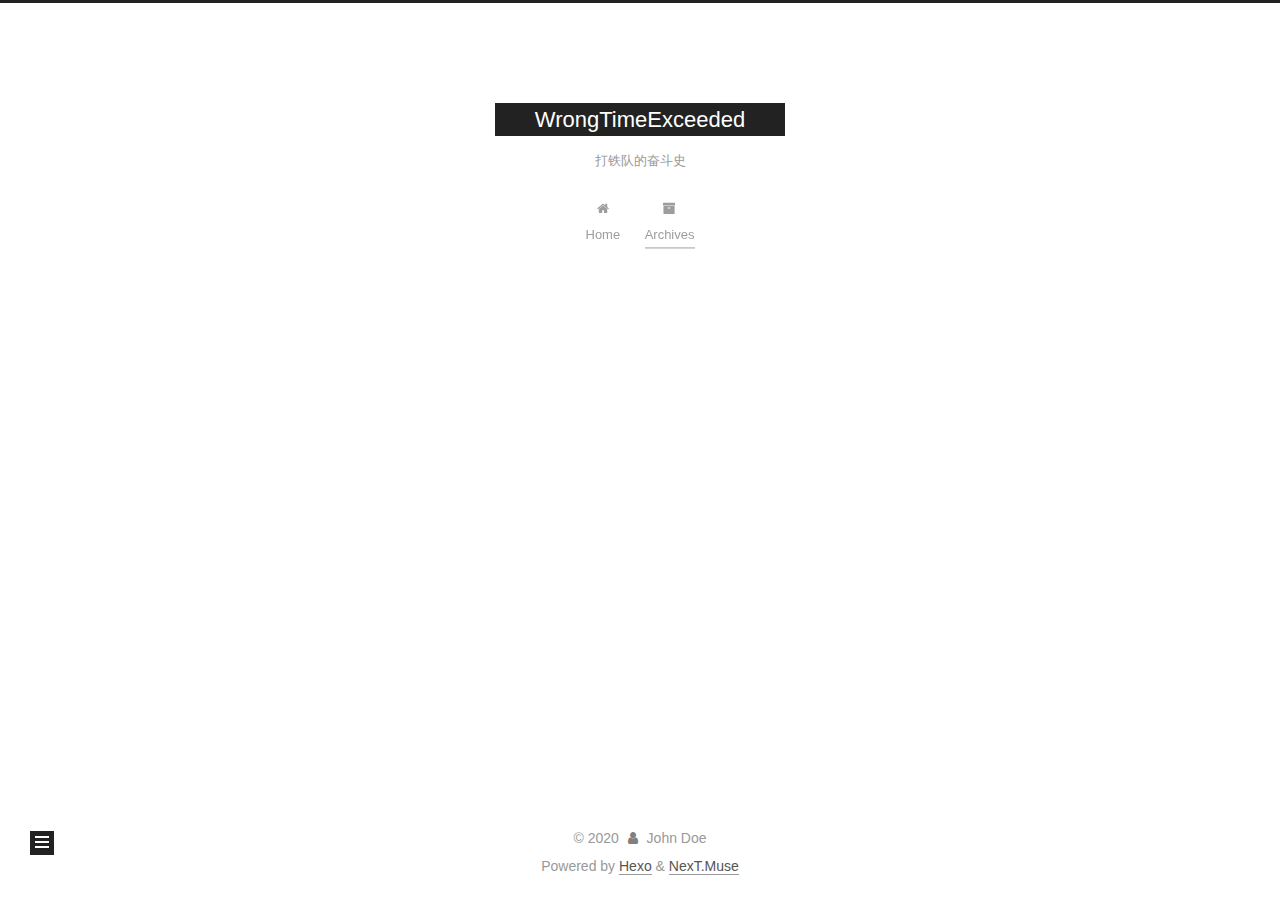
==== commit 95156413: "Site updated: 2020-03-23 11:49:47" ====
--- a/archives/index.html
+++ b/archives/index.html
@@ -361,5 +361,7 @@
 
   
 
+  
+
 </body>
 </html>
--- a/css/main.css
+++ b/css/main.css
@@ -1167,7 +1167,7 @@
 }
 .links-of-author a::before,
 .links-of-author span.exturl::before {
-  background: #ffedd1;
+  background: #ac62ff;
   border-radius: 50%;
   content: ' ';
   display: inline-block;
@@ -2141,6 +2141,13 @@
 .tag-cloud a:hover {
   color: #222 !important;
 }
+mjx-container[jax="CHTML"][display="true"],
+.has-jax {
+  overflow: auto hidden;
+}
+mjx-container + br {
+  display: none;
+}
 @media (max-width: 767px) {
   .header-inner,
   .main-inner,
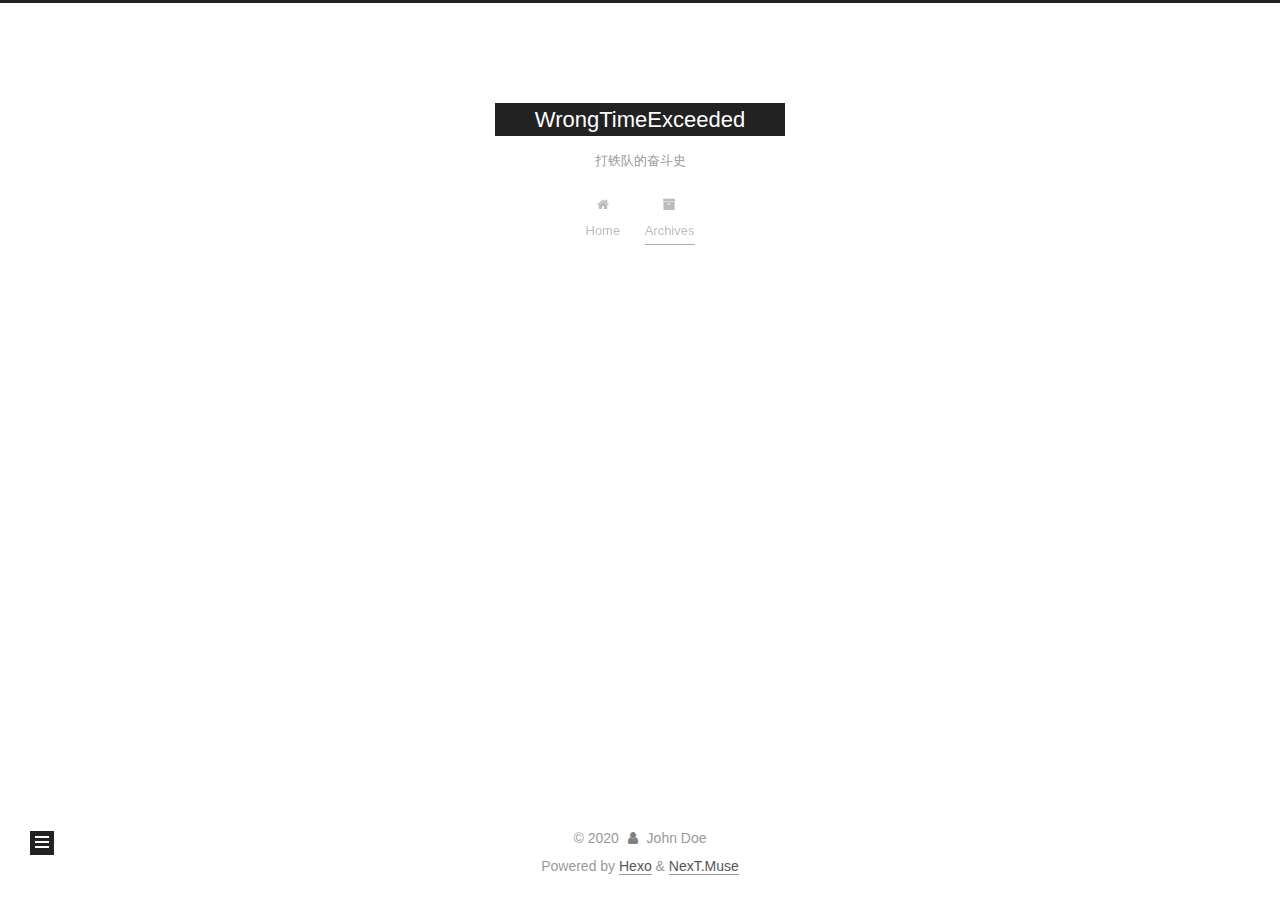
==== commit b0effe7a: "Site updated: 2020-03-24 14:41:57" ====
--- a/archives/index.html
+++ b/archives/index.html
@@ -169,8 +169,8 @@
       </div>
 
       <div class="post-title">
-          <a class="post-title-link" href="/2020/03/23/%E6%A0%91%E4%B8%8A%E5%90%AF%E5%8F%91%E5%BC%8F%E5%90%88%E5%B9%B6-trie-%E9%93%BE%E8%A1%A8/" itemprop="url">
-            <span itemprop="name">树上启发式合并+trie+链表</span>
+          <a class="post-title-link" href="/2020/03/23/%E6%B4%9B%E8%B0%B7T125991%20%E6%A0%91%E4%B8%8A%E5%90%AF%E5%8F%91%E5%BC%8F%E5%90%88%E5%B9%B6+trie+%E9%93%BE%E8%A1%A8/" itemprop="url">
+            <span itemprop="name">洛谷T125991 树上启发式合并+trie+链表</span>
           </a>
       </div>
 
--- a/css/main.css
+++ b/css/main.css
@@ -1167,7 +1167,7 @@
 }
 .links-of-author a::before,
 .links-of-author span.exturl::before {
-  background: #ac62ff;
+  background: #ff509d;
   border-radius: 50%;
   content: ' ';
   display: inline-block;
